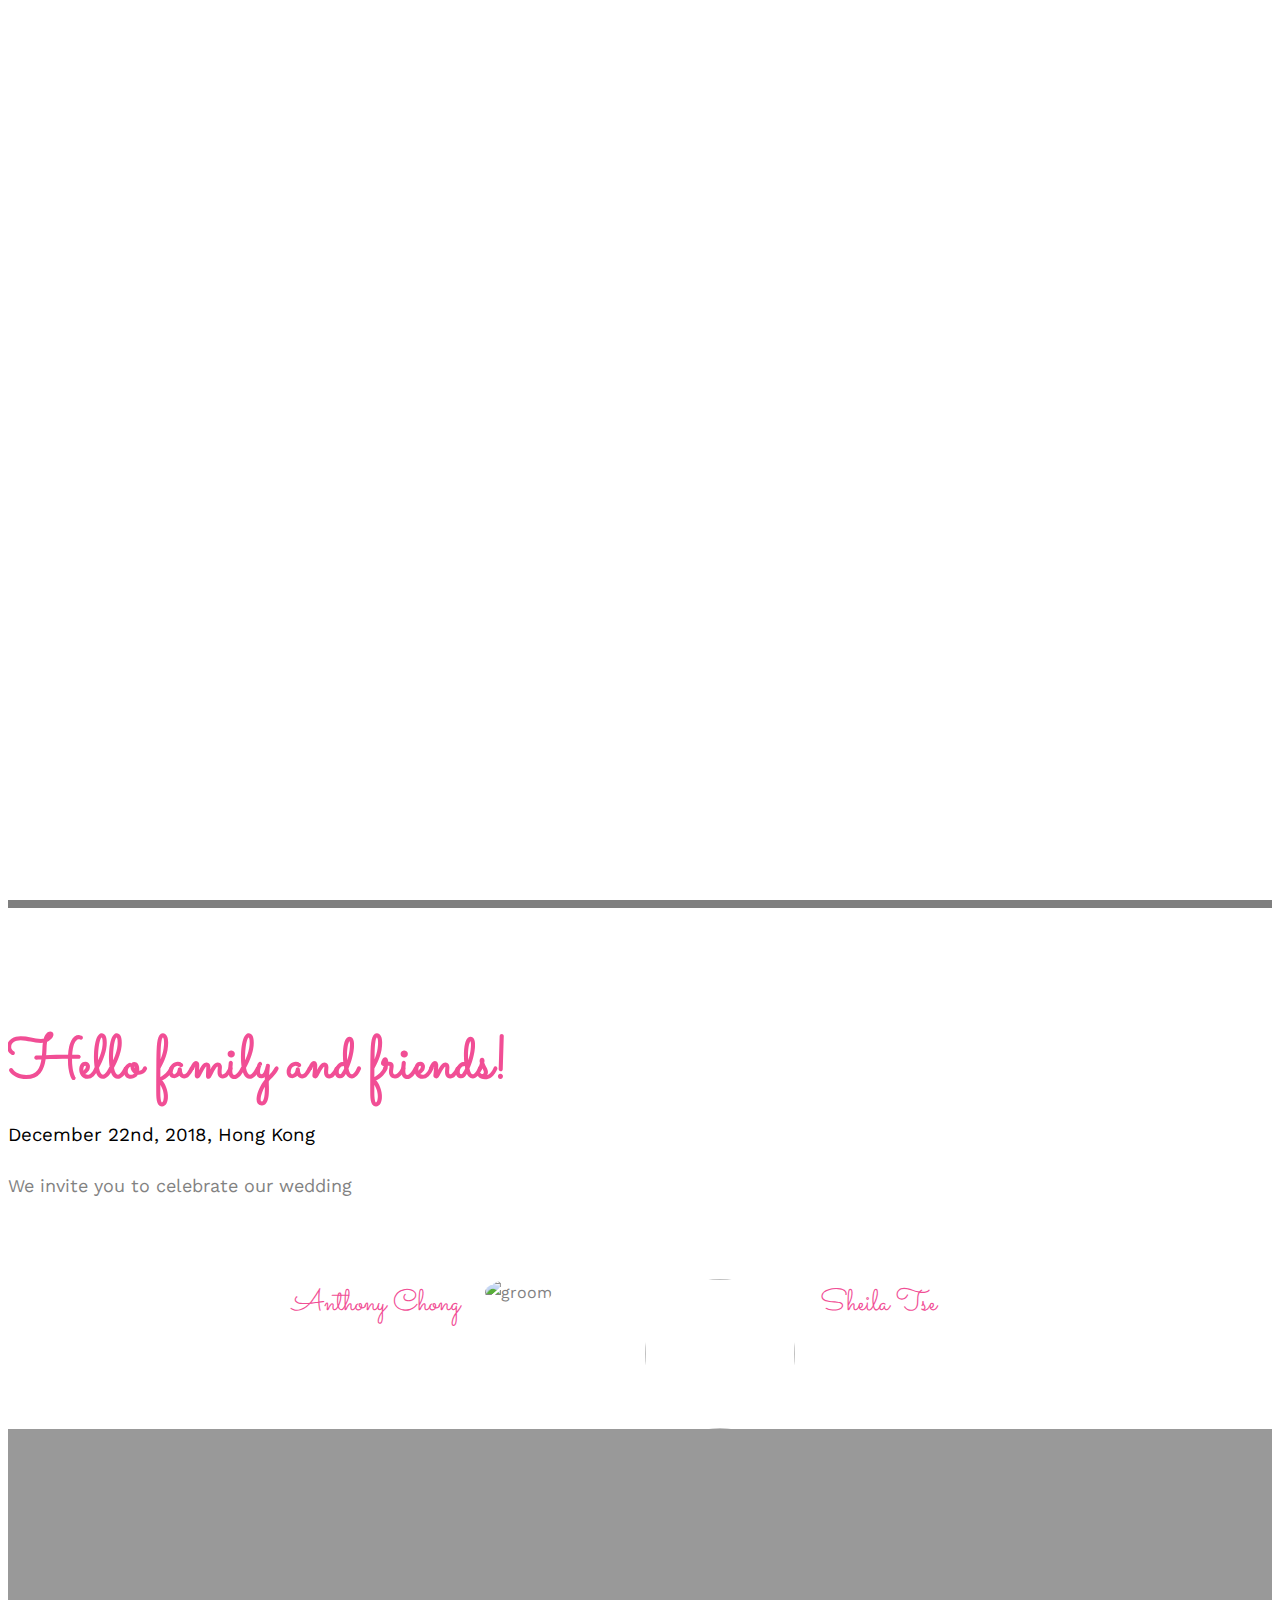
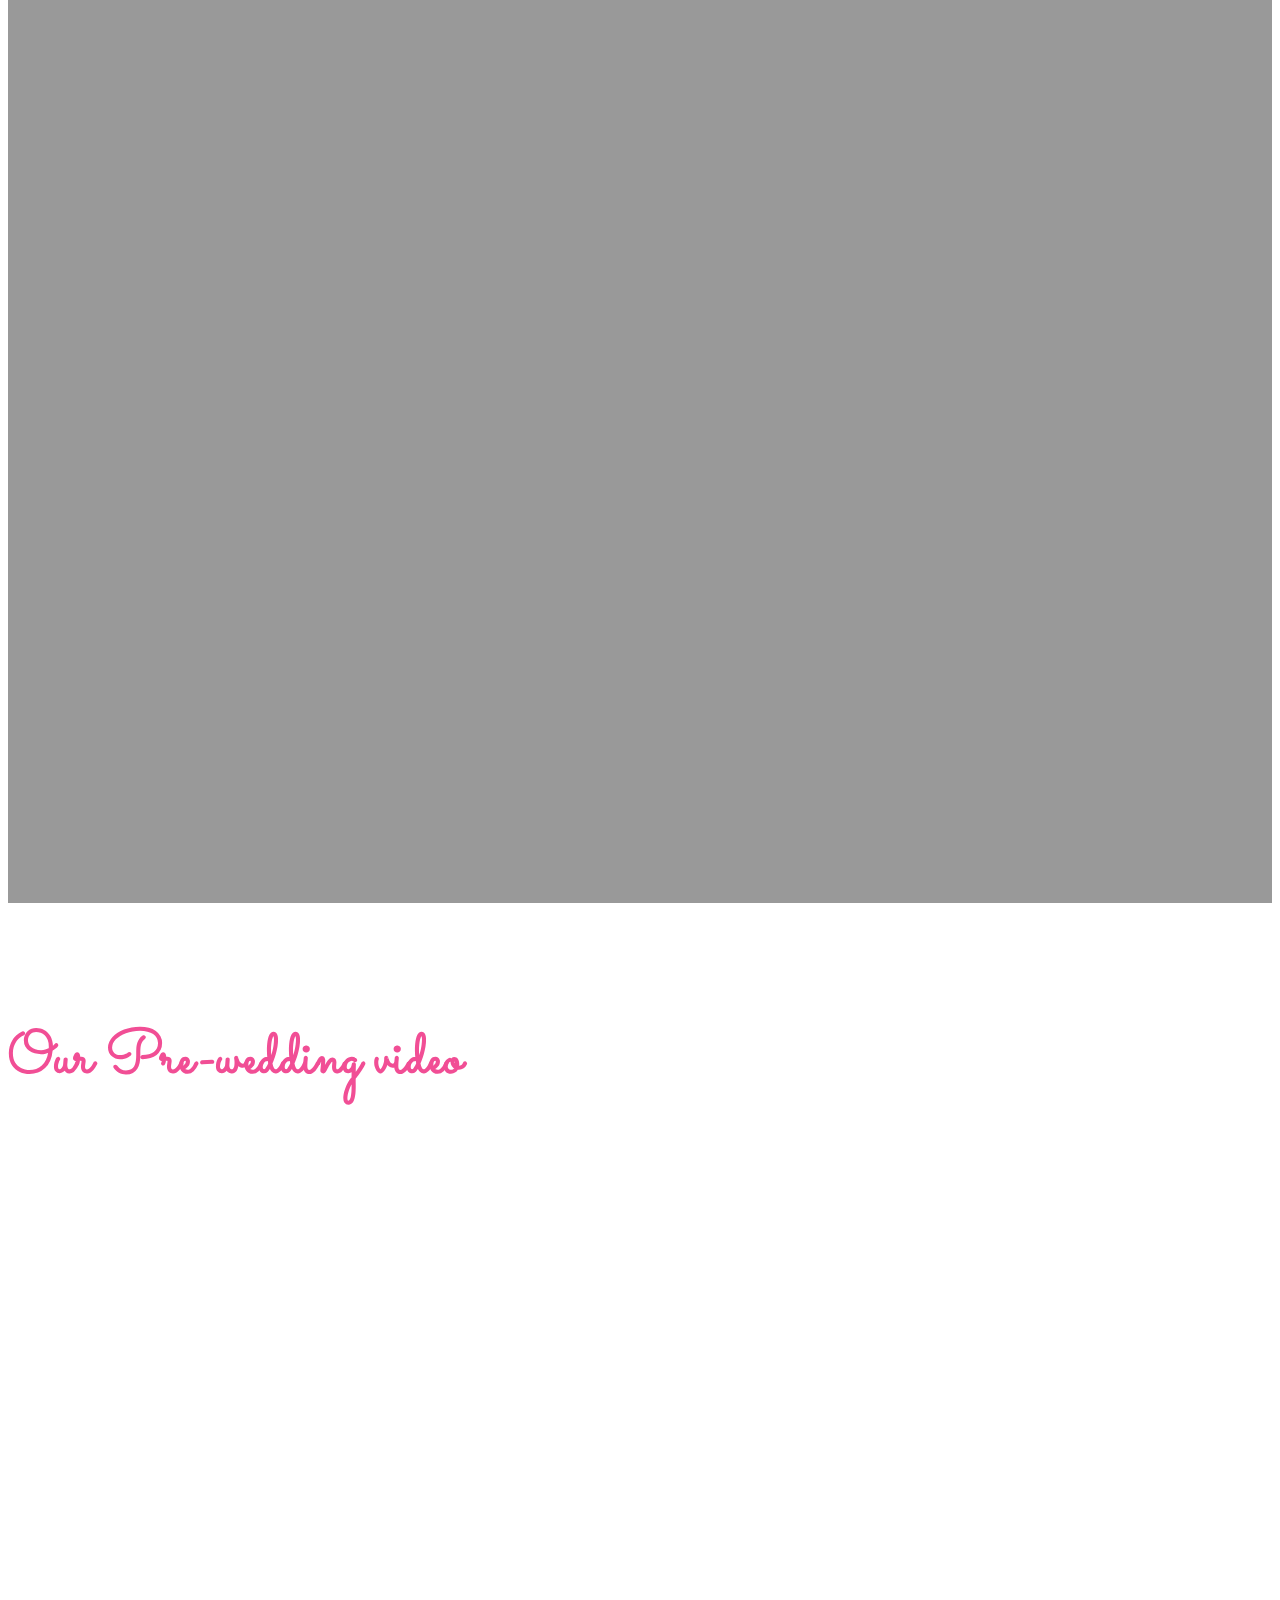
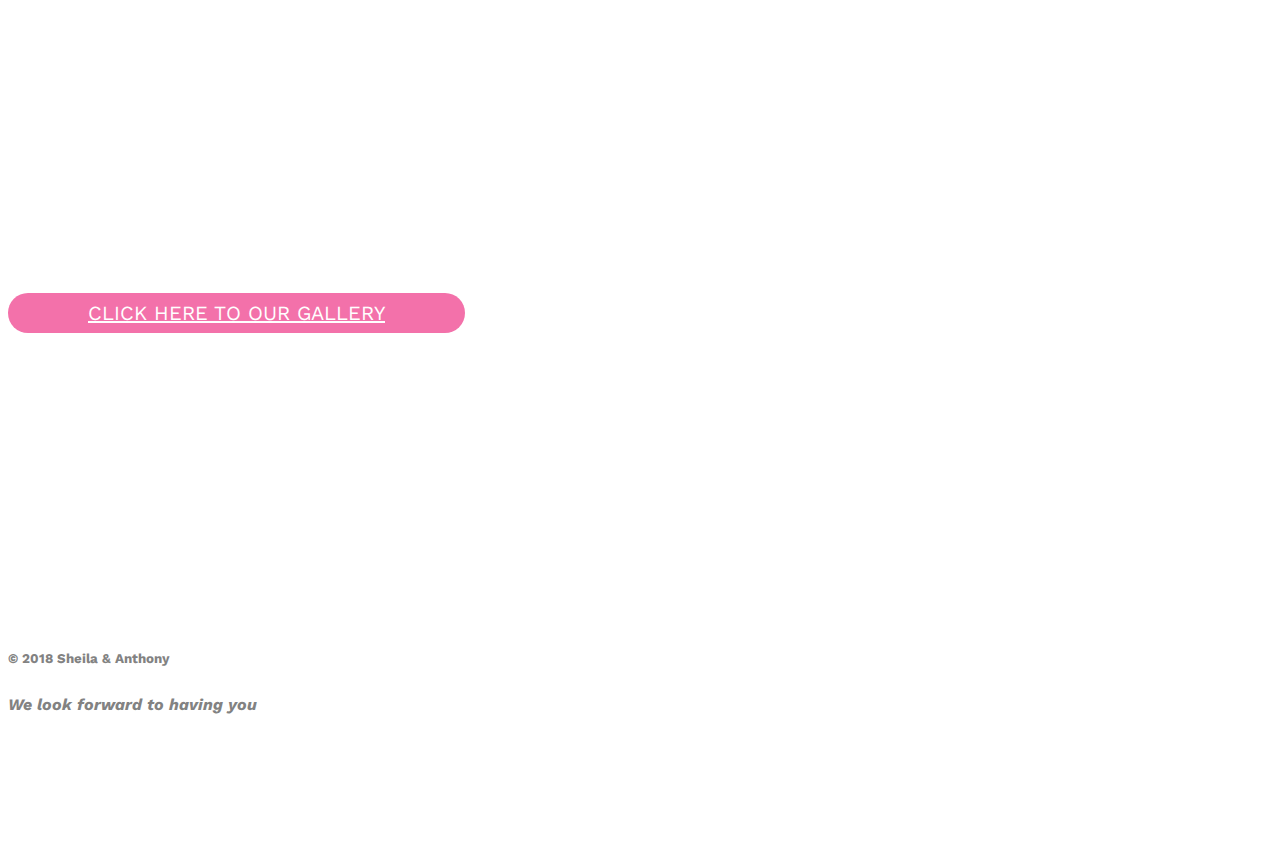
==== index.html @ 6356808b "para" ====
<!DOCTYPE html>
<!--[if lt IE 7]>      <html class="no-js lt-ie9 lt-ie8 lt-ie7"> <![endif]-->
<!--[if IE 7]>         <html class="no-js lt-ie9 lt-ie8"> <![endif]-->
<!--[if IE 8]>         <html class="no-js lt-ie9"> <![endif]-->
<!--[if gt IE 8]><!--> <html class="no-js"> <!--<![endif]-->
	<head>
	<meta charset="utf-8">
	<meta http-equiv="X-UA-Compatible" content="IE=edge">
	<title>Sheila & Anthony's wedding</title>
	<meta name="viewport" content="width=device-width, initial-scale=1">
	<meta name="description" content="Free HTML5 Template by FREEHTML5.CO" />
	<meta name="keywords" content="free html5, free template, free bootstrap, html5, css3, mobile first, responsive" />
	<meta name="author" content="FREEHTML5.CO" />

  <!-- 
	//////////////////////////////////////////////////////

	FREE HTML5 TEMPLATE 
	DESIGNED & DEVELOPED by FREEHTML5.CO
		
	Website: 		http://freehtml5.co/
	Email: 			info@freehtml5.co
	Twitter: 		http://twitter.com/fh5co
	Facebook: 		https://www.facebook.com/fh5co

	//////////////////////////////////////////////////////
	 -->

  	<!-- Facebook and Twitter integration -->
	<meta property="og:title" content=""/>
	<meta property="og:image" content=""/>
	<meta property="og:url" content=""/>
	<meta property="og:site_name" content=""/>
	<meta property="og:description" content=""/>
	<meta name="twitter:title" content="" />
	<meta name="twitter:image" content="" />
	<meta name="twitter:url" content="" />
	<meta name="twitter:card" content="" />

	<link href='https://fonts.googleapis.com/css?family=Work+Sans:400,300,600,400italic,700' rel='stylesheet' type='text/css'>
	<link href="https://fonts.googleapis.com/css?family=Sacramento" rel="stylesheet">
	
	<!-- Animate.css -->
	<link rel="stylesheet" href="css/animate.css">
	<!-- Icomoon Icon Fonts-->
	<link rel="stylesheet" href="css/icomoon.css">
	<!-- Bootstrap  -->
	<link rel="stylesheet" href="css/bootstrap.css">

	<!-- Magnific Popup -->
	<link rel="stylesheet" href="css/magnific-popup.css">

	<!-- Owl Carousel  -->
	<link rel="stylesheet" href="css/owl.carousel.min.css">
	<link rel="stylesheet" href="css/owl.theme.default.min.css">

	<!-- Theme style  -->
	<link rel="stylesheet" href="css/style.css">

	<!-- Modernizr JS -->
	<script src="js/modernizr-2.6.2.min.js"></script>
	<!-- FOR IE9 below -->
	<!--[if lt IE 9]>
	<script src="js/respond.min.js"></script>
	<![endif]-->
	<!-- Make sure you include the 'amp-iframe' extension JavaScript in the <head> -->
		
	<script>Cognito.setCss('https://mysite.com/site.css');</script>

	</head>
	<body>
		
	<div class="fh5co-loader"></div>
	
	<div id="page">
	<nav class="fh5co-nav" role="navigation">
		<div class="container">
			<div class="row">
				<div class="col-xs-2">
					<div id="fh5co-logo"><a href="/">Wedding</a></div>
				</div>
				<div class="col-xs-10 text-right menu-1">
					<ul>
						<li class="active"><a href="index.html">Home</a></li>
						<li><a href="rsvp.html">RSVP</a></li>
						<li class="has-dropdown">
							<a href="gallery.html">Gallery</a>
						</li>
						
					</ul>
				</div>
			</div>
			
		</div>
	</nav>

	<header id="fh5co-header" class="fh5co-cover" role="banner" style="background-image:url(https://drive.google.com/uc?id=1AwZiGB4PgvvICNn31PlGrhpvt51QiMy3);" data-stellar-background-ratio="0.5">

		<div class="overlay">	
		</div>
		<div class="container">
			<div class="row">

				<div class="col-md-8 col-xs-12 col-md-offset-2 text-center">
					<div class="display-t">
						<div class="display-tc animate-box" data-animate-effect="fadeIn">
							<h1>Sheila &amp; Anthony</h1>
							<h2>We Are Getting Married</h2>
							<div class="simply-countdown simply-countdown-one"></div>
							<p><a href="rsvp.html" class="btn btn-default btn-sm">RSVP</a></p>
						</div>
					</div>
				</div>
			</div>
		</div>
	</header>

	<div id="fh5co-couple">
		<div class="container">
			<div class="row">
				<div class="col-md-8 col-md-offset-2 text-center fh5co-heading animate-box">
					<h2>Hello family and friends!</h2>
					<h3>December 22nd, 2018, Hong Kong</h3>
					<p>We invite you to celebrate our wedding</p>
				</div>
			</div>
			<div class="couple-wrap animate-box">
				<div class="couple-half">
					<div class="groom">
						<img src="https://drive.google.com/uc?id=1I1Sj9HTOVxxh0XyYCQyHHfdFyOC-XDT2" alt="groom" class="img-responsive">
					</div>
					<div class="desc-groom">
						<h3>Anthony Chong</h3>
						<p></p>
					</div>
				</div>
				<p class="heart text-center"><i class="icon-heart2"></i></p>
				<div class="couple-half">
					<div class="bride">
						<img src="https://drive.google.com/uc?id=1cXXemAc03Gib4BmU6V_aocCM8uo6Qmbe" class="img-responsive">
					</div>
					<div class="desc-bride">
						<h3>Sheila Tse</h3>
						<p></p>
					</div>
				</div>
			</div>
		</div>
		</div>
	</div>

<!--event-->
	<div id="fh5co-event" class="fh5co-bg" style="background-image:url(images/img_bg_3.jpg);">
		<div class="overlay"></div>
		<div class="container">
			<div class="row">
				<div class="col-md-8 col-md-offset-2 text-center fh5co-heading animate-box">
					<span>Our Special Events</span>
					<h2>Wedding Events</h2>
				</div>
			</div>
			<div class="container">
			<div class="row">
				<div class="display-t">
					<div class="display-tc">
						<div class="col-md-offset-0 col-sm-offset-0">
							<!-- this is for Ceremony -->
							<div class="col-md-6 col-sm-6 text-center">
								<div class="event-wrap animate-box">
									<h2></h2>
									<h3>Ceremony</h3>
									<div class="event-col">
										<i class="icon-clock"></i>
										<span>10:30 AM</span>
									</div>
									<div class="event-col">
										<i class="icon-calendar"></i>
										<span>SAT 22</span>
										<span>December, 2018</span>
									</div>
									<p><i class="icon-location"></i> 2/F Foyer<br> 
										<b>Four Seasons Hotel, Hong Kong</b></p>
										<br><br>
								</div>
								</div>
							</div>
						
							<!--this is for wedding party-->
							<div class="col-md-6 col-sm-6 text-center">
								<div class="event-wrap animate-box">
									<h2></h2>
									<h3>Wedding Dinner Reception</h3>
									<div class="event-col">
										<i class="icon-clock"></i>
										<span>6:30 PM</span>
									</div>
									<div class="event-col">
										<i class="icon-calendar"></i>
										<span>SAT 22</span>
										<span>December, 2018</span>
									</div>
									<p><i class="icon-location"></i> 11/F Poolside <br><B>Grand Hyatt Hotel, Hong Kong</p>
									<span><i>As the dinner reception will be held under the stars, guests are reminded to dress warmly</i></span>
								</div>
							</div>
						
						</div>
					</div>
				</div>
			</div>
		</div>
	</div>

<!--youtube-->
<div id="fh5co-couple">
		<div class="container">
			<div class="row">
				<div class="col-md-8 col-md-offset-2 text-center fh5co-heading animate-box">
					<h2>Our Pre-wedding video</h2>
					<style>.embed-container { position: relative; padding-bottom: 56.25%; height: 0; overflow: hidden; max-width: 100%; } .embed-container iframe, .embed-container object, .embed-container embed { position: absolute; top: 0; left: 0; width: 100%; height: 100%; }</style><div class='embed-container'><iframe src='https://www.youtube.com/embed/gKrc4-gBkoM' frameborder='0' allowfullscreen></iframe></div>
				<div id="gallerybtn">
					<br><br>
				<p><a href="gallery.html" class="btn btn-default btn-sm" style="background-color: #F14E95; opacity:0.8; color:white">CLICK HERE TO OUR GALLERY</a></p>
			</div>
			</div>
		</div>
		</div>
	</div>




	<footer id="fh5co-footer" role="banner" style="background-image:url(https://drive.google.com/uc?id=1qDkqjWNn4PomM08MVDaw-mzto94ptLuJ);" data-stellar-background-ratio="0.5">
		<div class="container">
			<div class="row copyright">
				<div class="col-md-12 text-center">	
					<p>
						<small class="block">&copy; 2018 Sheila & Anthony</small> 
						<p><i>We look forward to having you</i></p>
						
					</p>
					</div>
			</div>

		</div>
	</footer>
	</div>

	<div class="gototop js-top">
		<a href="#" class="js-gotop"><i class="icon-arrow-up"></i></a>
	</div>
	
	<!-- jQuery -->
	<script src="js/jquery.min.js"></script>
	<!-- jQuery Easing -->
	<script src="js/jquery.easing.1.3.js"></script>
	<!-- Bootstrap -->
	<script src="js/bootstrap.min.js"></script>
	<!-- Waypoints -->
	<script src="js/jquery.waypoints.min.js"></script>
	<!-- Carousel -->
	<script src="js/owl.carousel.min.js"></script>
	<!-- countTo -->
	<script src="js/jquery.countTo.js"></script>

	<!-- Stellar -->
	<script src="js/jquery.stellar.min.js"></script>
	<!-- Magnific Popup -->
	<script src="js/jquery.magnific-popup.min.js"></script>
	<script src="js/magnific-popup-options.js"></script>

	<!-- // <script src="https://cdnjs.cloudflare.com/ajax/libs/prism/0.0.1/prism.min.js"></script> -->
	<script src="js/simplyCountdown.js"></script>
	<!-- Main -->
	<script src="js/main.js"></script>

	<script>
    // var d = new Date(new Date().getTime() + 200 * 120 * 120 * 2000);
    var d = new Date('2018-12-22T10:30+08:00')

    // default example
    simplyCountdown('.simply-countdown-one', {
        year: d.getFullYear(),
        month: d.getMonth() + 1,
        day: d.getDate()
    });

    //jQuery example
    $('#simply-countdown-losange').simplyCountdown({
        year: d.getFullYear(),
        month: d.getMonth() + 1,
        day: d.getDate(),
        enableUtc: false
    });
</script>

	</body>
</html>
---- css/style.css ----
@font-face {
  font-family: 'icomoon';
  src: url("../fonts/icomoon/icomoon.eot?srf3rx");
  src: url("../fonts/icomoon/icomoon.eot?srf3rx#iefix") format("embedded-opentype"), url("../fonts/icomoon/icomoon.ttf?srf3rx") format("truetype"), url("../fonts/icomoon/icomoon.woff?srf3rx") format("woff"), url("../fonts/icomoon/icomoon.svg?srf3rx#icomoon") format("svg");
  font-weight: normal;
  font-style: normal;
}
/* =======================================================
*
* 	Template Style 
*
* ======================================================= */
body {
  font-family: "Work Sans", Arial, sans-serif;
  font-weight: 400;
  font-size: 16px;
  line-height: 1.7;
  color: #828282;
  background: #fff;
}

#page {
  position: relative;
  overflow-x: hidden;
  width: 100%;
  min-height: 400px !important;
  -webkit-transition: 0.5s;
  -o-transition: 0.5s;
  transition: 0.5s;
}
.offcanvas #page {
  overflow: hidden;
  position: absolute;
}
.offcanvas #page:after {
  -webkit-transition: 2s;
  -o-transition: 2s;
  transition: 2s;
  position: absolute;
  top: 0;
  right: 0;
  bottom: 0;
  left: 0;
  z-index: 101;
  background: rgba(0, 0, 0, 0.7);
  content: "";
}

a {
  color: #F14E95;
  -webkit-transition: 0.5s;
  -o-transition: 0.5s;
  transition: 0.5s;
}
a:hover, a:active, a:focus {
  color: #F14E95;
  outline: none;
  text-decoration: none;
}

p {
  margin-bottom: 20px;
}

h1, h2, h3, h4, h5, h6, figure {
  color: #000;
  font-family: "Work Sans", Arial, sans-serif;
  font-weight: 400;
  margin: 0 0 20px 0;
}

::-webkit-selection {
  color: #fff;
  background: #F14E95;
}

::-moz-selection {
  color: #fff;
  background: #F14E95;
}

::selection {
  color: #fff;
  background: #F14E95;
}

.fh5co-nav {
  position: absolute;
  top: 0;
  margin: 0;
  padding: 0;
  width: 100%;
  padding: 40px 0;
  z-index: 1001;
}
@media screen and (max-width: 768px) {
  .fh5co-nav {
    padding: 20px 0;
  }
}
.fh5co-nav #fh5co-logo {
  font-size: 40px;
  margin: 0;
  padding: 0;
    
  font-family: "Sacramento", Arial, serif;
}
.fh5co-nav a {
  padding: 5px 10px;
  color: #fff;
}
@media screen and (max-width: 768px) {
  .fh5co-nav .menu-1, .fh5co-nav .menu-2 {
    display: none;
  }
}
.fh5co-nav ul {
  padding: 0;
  margin: 2px 0 0 0;
}
.fh5co-nav ul li {
  padding: 0;
  margin: 0;
  list-style: none;
  display: inline;
}
.fh5co-nav ul li a {
  font-size: 14px;
  padding: 30px 10px;
  ;text-transform: uppercase
  color: rgba(255, 255, 255, 0.5);
  -webkit-transition: 0.5s;
  -o-transition: 0.5s;
  transition: 0.5s;
}
.fh5co-nav ul li a:hover, .fh5co-nav ul li a:focus, .fh5co-nav ul li a:active {
  color: white;
}
.fh5co-nav ul li.has-dropdown {
  position: relative;
}
.fh5co-nav ul li.has-dropdown .dropdown {
  width: 130px;
  -webkit-box-shadow: 0px 14px 33px -9px rgba(0, 0, 0, 0.75);
  -moz-box-shadow: 0px 14px 33px -9px rgba(0, 0, 0, 0.75);
  box-shadow: 0px 14px 33px -9px rgba(0, 0, 0, 0.75);
  z-index: 1002;
  visibility: hidden;
  opacity: 0;
  position: absolute;
  top: 40px;
  left: 0;
  text-align: left;
  background: #fff;
  padding: 20px;
  -webkit-border-radius: 4px;
  -moz-border-radius: 4px;
  -ms-border-radius: 4px;
  border-radius: 4px;
  -webkit-transition: 0s;
  -o-transition: 0s;
  transition: 0s;
}
.fh5co-nav ul li.has-dropdown .dropdown:before {
  bottom: 100%;
  left: 40px;
  border: solid transparent;
  content: " ";
  height: 0;
  width: 0;
  position: absolute;
  pointer-events: none;
  border-bottom-color: #fff;
  border-width: 8px;
  margin-left: -8px;
}
.fh5co-nav ul li.has-dropdown .dropdown li {
  display: block;
  margin-bottom: 7px;
}
.fh5co-nav ul li.has-dropdown .dropdown li:last-child {
  margin-bottom: 0;
}
.fh5co-nav ul li.has-dropdown .dropdown li a {
  padding: 2px 0;
  display: block;
  color: #999999;
  line-height: 1.2;
  text-transform: none;
  font-size: 15px;
}
.fh5co-nav ul li.has-dropdown .dropdown li a:hover {
  color: #000;
}
.fh5co-nav ul li.has-dropdown:hover a, .fh5co-nav ul li.has-dropdown:focus a {
  color: #fff;
}
.fh5co-nav ul li.btn-cta a {
  color: #F14E95;
}
.fh5co-nav ul li.btn-cta a span {
  background: #fff;
  padding: 4px 20px;
  display: -moz-inline-stack;
  display: inline-block;
  zoom: 1;
  *display: inline;
  -webkit-transition: 0.3s;
  -o-transition: 0.3s;
  transition: 0.3s;
  -webkit-border-radius: 100px;
  -moz-border-radius: 100px;
  -ms-border-radius: 100px;
  border-radius: 100px;
}
.fh5co-nav ul li.btn-cta a:hover span {
  -webkit-box-shadow: 0px 14px 20px -9px rgba(0, 0, 0, 0.75);
  -moz-box-shadow: 0px 14px 20px -9px rgba(0, 0, 0, 0.75);
  box-shadow: 0px 14px 20px -9px rgba(0, 0, 0, 0.75);
}
.fh5co-nav ul li.active > a {
  color: #fff !important;
}

#fh5co-counter,
#fh5co-event,
.fh5co-bg {
  background-size: cover;
  background-position: top center;
  background-repeat: no-repeat;
  position: relative;
}

.fh5co-bg {
  background-position: center center;
  width: 100%;
  float: left;
  position: relative;
}

.fh5co-video {
  height: 450px;
  overflow: hidden;
  -webkit-border-radius: 7px;
  -moz-border-radius: 7px;
  -ms-border-radius: 7px;
  border-radius: 7px;
}
.fh5co-video a {
  z-index: 1001;
  position: absolute;
  top: 50%;
  left: 50%;
  margin-top: -45px;
  margin-left: -45px;
  width: 90px;
  height: 90px;
  display: table;
  text-align: center;
  background: #fff;
  -webkit-box-shadow: 0px 14px 30px -15px rgba(0, 0, 0, 0.75);
  -moz-box-shadow: 0px 14px 30px -15px rgba(0, 0, 0, 0.75);
  box-shadow: 0px 14px 30px -15px rgba(0, 0, 0, 0.75);
  -webkit-border-radius: 50%;
  -moz-border-radius: 50%;
  -ms-border-radius: 50%;
  border-radius: 50%;
}
.fh5co-video a i {
  text-align: center;
  display: table-cell;
  vertical-align: middle;
  font-size: 40px;
}
.fh5co-video .overlay {
  position: absolute;
  top: 0;
  left: 0;
  right: 0;
  bottom: 0;
  background: rgba(0, 0, 0, 0.5);
  -webkit-transition: 0.5s;
  -o-transition: 0.5s;
  transition: 0.5s;
}
.fh5co-video:hover .overlay {
  background: rgba(0, 0, 0, 0.7);
}
.fh5co-video:hover a {
  position: relative;
  -webkit-transform: scale(1.2);
  -moz-transform: scale(1.2);
  -ms-transform: scale(1.2);
  -o-transform: scale(1.2);
  transform: scale(1.2);
}

.fh5co-cover {
  height: 900px;
  background-size: cover;
  background-repeat: no-repeat;
  position: relative;
  width: 100%;
}
.fh5co-cover .overlay {
  z-index: 0;
  position: absolute;
  bottom: 0;
  top: 0;
  left: 0;
  right: 0;
  background: rgba(0, 0, 0, 0.5);
  overflow:hidden;
}
.fh5co-cover > .fh5co-container {
  position: relative;
  z-index: 10;
}
@media screen and (max-width: 768px) {
  .fh5co-cover {
    height: 600px;
  }
}

/*remember this is added!!!*/
/*added this*/


.Header-picture img {
  width: 100%;
  display: block;
}

.fh5co-cover .display-t,
.fh5co-cover .display-tc {
  height: 900px;
  display: table;
  width: 100%;
}
@media screen and (max-width: 768px) {
  .fh5co-cover .display-t,
  .fh5co-cover .display-tc {
    height: 600px;
  }
}
.fh5co-cover.fh5co-cover-sm {
  height: 600px;
}
@media screen and (max-width: 768px) {
  .fh5co-cover.fh5co-cover-sm {
    height: 400px;
  }
}
.fh5co-cover.fh5co-cover-sm .display-t,
.fh5co-cover.fh5co-cover-sm .display-tc {
  height: 600px;
  display: table;
  width: 100%;
}
@media screen and (max-width: 768px) {
  .fh5co-cover.fh5co-cover-sm .display-t,
  .fh5co-cover.fh5co-cover-sm .display-tc {
    height: 400px;
  }
}

#fh5co-counter,
#fh5co-event {
  height: 850px;
  float: left;
}
#fh5co-counter .display-t,
#fh5co-counter .display-tc,
#fh5co-event .display-t,
#fh5co-event .display-tc {
  height: 700px;
  display: table;
  width: 100%;
}
#fh5co-counter .fh5co-heading h2,
#fh5co-event .fh5co-heading h2 {
  color: #fff;
}
#fh5co-counter .fh5co-heading span,
#fh5co-event .fh5co-heading span {
  color: rgba(255, 255, 255, 0.5);
  text-transform: uppercase;
  font-size: 13px;
  letter-spacing: 2px;
  font-weight: 600;
}
#fh5co-counter .overlay,
#fh5co-event .overlay {
  position: absolute;
  top: 0;
  left: 0;
  right: 0;
  bottom: 0;
  background: rgba(0, 0, 0, 0.4);

}
@media screen and (max-width: 768px) {
  #fh5co-counter,
  #fh5co-event {
    height: inherit;
    padding: 7em 0;
  }
  #fh5co-counter .display-t,
  #fh5co-counter .display-tc,
  #fh5co-event .display-t,
  #fh5co-event .display-tc {
    height: inherit;
  }
}
#fh5co-counter .event-wrap,
#fh5co-event .event-wrap {
  border: 2px solid rgba(255, 255, 255, 0.5);
  background: rgba(255, 255, 255, 0.1);
  padding: 30px;
  width: 100%;
  float: left;
  -webkit-border-radius: 4px;
  -moz-border-radius: 4px;
  -ms-border-radius: 4px;
  border-radius: 4px;
}
@media screen and (max-width: 768px) {
  #fh5co-counter .event-wrap,
  #fh5co-event .event-wrap {
    margin-bottom: 10px;
  }
}
#fh5co-counter .event-wrap h3,
#fh5co-event .event-wrap h3 {
  font-size: 20px;
  color: #fff;
  border-bottom: 1px solid rgba(255, 255, 255, 0.5);
  display: block;
  padding-bottom: 20px;
  text-transform: uppercase;
  letter-spacing: 2px;
}
#fh5co-counter .event-wrap p, #fh5co-counter .event-wrap span,
#fh5co-event .event-wrap p,
#fh5co-event .event-wrap span {
  display: block;
  color: rgba(255, 255, 255, 0.8);
}
#fh5co-counter .event-wrap i,
#fh5co-event .event-wrap i {
  color: white;
  font-size: 20px;
}
#fh5co-counter .event-wrap .event-col,
#fh5co-event .event-wrap .event-col {
  width: 50%;
  float: left;
  margin-bottom: 30px;
}

#fh5co-counter {
  height: 600px;
}
@media screen and (max-width: 768px) {
  #fh5co-counter {
    height: auto;
  }
}

.timeline {
  list-style: none;
  padding: 20px 0 20px;
  position: relative;
}
.timeline:before {
  top: 0;
  bottom: 0;
  position: absolute;
  content: " ";
  width: 1px;
  background-color: #d4d4d4;
  left: 50%;
  margin-left: 0px;
}
@media screen and (max-width: 480px) {
  .timeline:before {
    margin-left: -64px;
  }
}
.timeline > li {
  margin-bottom: 20px;
  position: relative;
}
.timeline > li:before, .timeline > li:after {
  content: " ";
  display: table;
}
.timeline > li:after {
  clear: both;
}
.timeline > li > .timeline-panel {
  width: 40%;
  float: left;
  border: 1px solid #d4d4d4;
  padding: 30px;
  position: relative;
  -webkit-border-radius: 4px;
  -moz-border-radius: 4px;
  -ms-border-radius: 4px;
  border-radius: 4px;
}
.timeline > li > .timeline-panel:before {
  position: absolute;
  top: 80px;
  right: -15px;
  display: inline-block;
  border-top: 15px solid transparent;
  border-left: 15px solid #ccc;
  border-right: 0 solid #ccc;
  border-bottom: 15px solid transparent;
  content: " ";
}
.timeline > li > .timeline-panel:after {
  position: absolute;
  top: 81px;
  right: -14px;
  display: inline-block;
  border-top: 14px solid transparent;
  border-left: 14px solid #fff;
  border-right: 0 solid #fff;
  border-bottom: 14px solid transparent;
  content: " ";
}
@media screen and (max-width: 480px) {
  .timeline > li > .timeline-panel {
    width: 75% !important;
  }
  .timeline > li > .timeline-panel:before {
    top: 30px;
  }
  .timeline > li > .timeline-panel:after {
    top: 31px;
  }
}
.timeline > li > .timeline-badge {
  background-size: cover;
  background-position: top center;
  background-repeat: no-repeat;
  position: relative;
  color: #fff;
  width: 160px;
  height: 160px;
  line-height: 50px;
  font-size: 1.4em;
  text-align: center;
  position: absolute;
  top: 16px;
  left: 50%;
  margin-left: -80px;
  background-color: #999999;
  z-index: 100;
  -webkit-border-radius: 50%;
  -moz-border-radius: 50%;
  -ms-border-radius: 50%;
  border-radius: 50%;
}
@media screen and (max-width: 480px) {
  .timeline > li > .timeline-badge {
    width: 60px;
    height: 60px;
    margin-left: -20px !important;
  }
}
.timeline > li.timeline-inverted > .timeline-panel {
  float: right;
}
.timeline > li.timeline-inverted > .timeline-panel:before {
  border-left-width: 0;
  border-right-width: 15px;
  left: -15px;
  right: auto;
}
.timeline > li.timeline-inverted > .timeline-panel:after {
  border-left-width: 0;
  border-right-width: 14px;
  left: -14px;
  right: auto;
}

.timeline-title {
  margin-top: 0;
}

.date {
  display: block;
  margin-bottom: 20px;
  font-size: 13px;
  text-transform: uppercase;
  letter-spacing: 2px;
}

.timeline-body > p,
.timeline-body > ul {
  margin-bottom: 0;
}

.timeline-body > p + p {
  margin-top: 5px;
}

@media (max-width: 992px) {
  ul.timeline:before {
    left: 90px;
  }

  ul.timeline > li > .timeline-panel {
    width: calc(100% - 200px);
    width: -moz-calc(100% - 200px);
    width: -webkit-calc(100% - 200px);
  }

  ul.timeline > li > .timeline-badge {
    left: 15px;
    margin-left: 0;
    top: 16px;
  }

  ul.timeline > li > .timeline-panel {
    float: right;
  }

  ul.timeline > li > .timeline-panel:before {
    border-left-width: 0;
    border-right-width: 15px;
    left: -15px;
    right: auto;
  }

  ul.timeline > li > .timeline-panel:after {
    border-left-width: 0;
    border-right-width: 14px;
    left: -14px;
    right: auto;
  }
}
#fh5co-gallery-list {
  flex-wrap: wrap;
  -webkit-flex-wrap: wrap;
  -moz-flex-wrap: wrap;
  display: -webkit-box;
  display: -moz-box;
  display: -ms-flexbox;
  display: -webkit-flex;
  display: flex;
  position: relative;
  float: left;
  padding: 0;
  margin: 0;
  width: 100%;
}
#fh5co-gallery-list li {
  display: block;
  padding: 0;
  margin: 0 0 10px 1%;
  list-style: none;
  min-height: 400px;
  background-position: center center;
  background-size: cover;
  background-repeat: no-repeat;
  float: left;
  clear: left;
  position: relative;
  -webkit-border-radius: 7px;
  -moz-border-radius: 7px;
  -ms-border-radius: 7px;
  border-radius: 7px;
}
@media screen and (max-width: 480px) {
  #fh5co-gallery-list li {
    margin-left: 0;
  }
}
#fh5co-gallery-list li a {
  min-height: 400px;
  padding: 2em;
  position: relative;
  width: 100%;
  display: block;
}
#fh5co-gallery-list li a:before {
  position: absolute;
  top: 0;
  left: 0;
  right: 0;
  bottom: 0;
  content: "";
  z-index: 80;
  -webkit-transition: 0.5s;
  -o-transition: 0.5s;
  transition: 0.5s;
  -webkit-border-radius: 7px;
  -moz-border-radius: 7px;
  -ms-border-radius: 7px;
  border-radius: 7px;
  background: rgba(0, 0, 0, 0.2);
}
#fh5co-gallery-list li a:hover:before {
  background: rgba(0, 0, 0, 0.5);
}
#fh5co-gallery-list li a .case-studies-summary {
  width: auto;
  bottom: 2em;
  left: 2em;
  right: 2em;
  position: absolute;
  z-index: 100;
}
@media screen and (max-width: 768px) {
  #fh5co-gallery-list li a .case-studies-summary {
    bottom: 1em;
    left: 1em;
    right: 1em;
  }
}
#fh5co-gallery-list li a .case-studies-summary span {
  text-transform: uppercase;
  letter-spacing: 2px;
  font-size: 13px;
  color: rgba(255, 255, 255, 0.7);
}
#fh5co-gallery-list li a .case-studies-summary h2 {
  color: #fff;
  margin-bottom: 0;
}
@media screen and (max-width: 768px) {
  #fh5co-gallery-list li a .case-studies-summary h2 {
    font-size: 20px;
  }
}
#fh5co-gallery-list li.one-third {
  width: 32.3%;
}
@media screen and (max-width: 768px) {
  #fh5co-gallery-list li.one-third {
    width: 49%;
  }
}
@media screen and (max-width: 480px) {
  #fh5co-gallery-list li.one-third {
    width: 100%;
  }
}

#map {
  width: 100%;
  height: 500px;
  position: relative;
}
@media screen and (max-width: 768px) {
  #map {
    height: 200px;
  }
}

.fh5co-social-icons {
  margin: 0;
  padding: 0;
}
.fh5co-social-icons li {
  margin: 0;
  padding: 0;
  list-style: none;
  display: -moz-inline-stack;
  display: inline-block;
  zoom: 1;
  *display: inline;
}
.fh5co-social-icons li a {
  display: -moz-inline-stack;
  display: inline-block;
  zoom: 1;
  *display: inline;
  color: #F14E95;
  padding-left: 10px;
  padding-right: 10px;
}
.fh5co-social-icons li a i {
  font-size: 20px;
}

.fh5co-contact-info ul {
  padding: 0;
  margin: 0;
}
.fh5co-contact-info ul li {
  padding: 0 0 0 50px;
  margin: 0 0 30px 0;
  list-style: none;
  position: relative;
}
.fh5co-contact-info ul li:before {
  color: #F14E95;
  position: absolute;
  left: 0;
  top: .05em;
  font-family: 'icomoon';
  speak: none;
  font-style: normal;
  font-weight: normal;
  font-variant: normal;
  text-transform: none;
  line-height: 1;
  /* Better Font Rendering =========== */
  -webkit-font-smoothing: antialiased;
  -moz-osx-font-smoothing: grayscale;
}
.fh5co-contact-info ul li.address:before {
  font-size: 30px;
  content: "\e9d1";
}
.fh5co-contact-info ul li.phone:before {
  font-size: 23px;
  content: "\e9f4";
}
.fh5co-contact-info ul li.email:before {
  font-size: 23px;
  content: "\e9da";
}
.fh5co-contact-info ul li.url:before {
  font-size: 23px;
  content: "\e9af";
}

form label {
  font-weight: normal !important;
}

#fh5co-header .display-tc,
#fh5co-counter .display-tc,
.fh5co-cover .display-tc {
  display: table-cell !important;
  vertical-align: middle;
}
#fh5co-header .display-tc h1, #fh5co-header .display-tc h2,
#fh5co-counter .display-tc h1,
#fh5co-counter .display-tc h2,
.fh5co-cover .display-tc h1,
.fh5co-cover .display-tc h2 {
  margin: 0;
  padding: 0;
  color: white;
}
#fh5co-header .display-tc h1,
#fh5co-counter .display-tc h1,
.fh5co-cover .display-tc h1 {
  margin-bottom: 0px;
  font-size: 100px;
  line-height: 1.5;
  font-family: "Sacramento", Arial, serif;
}
@media screen and (max-width: 768px) {
  #fh5co-header .display-tc h1,
  #fh5co-counter .display-tc h1,
  .fh5co-cover .display-tc h1 {
    font-size: 40px;
  }
}
@media screen and (max-width: 480px) {
  #fh5co-header .display-tc h1,
  #fh5co-counter .display-tc h1,
  .fh5co-cover .display-tc h1 {
    font-size: 30px;
  }
}
#fh5co-header .display-tc h2,
#fh5co-counter .display-tc h2,
.fh5co-cover .display-tc h2 {
  font-size: 20px;
  line-height: 1.5;
  margin-bottom: 30px;
}
@media screen and (max-width: 480px) {
  #fh5co-header .display-tc h2,
  #fh5co-counter .display-tc h2,
  .fh5co-cover .display-tc h2 {
    font-size: 16px;
  }
}
#fh5co-header .display-tc .btn,
#fh5co-counter .display-tc .btn,
.fh5co-cover .display-tc .btn {
  padding: 15px 20px;
  background: #fff !important;
  color: #F14E95;
  border: none !important;
  font-size: 14px;
  text-transform: uppercase;
}
#fh5co-header .display-tc .btn:hover,
#fh5co-counter .display-tc .btn:hover,
.fh5co-cover .display-tc .btn:hover {
  background: #fff !important;
  -webkit-box-shadow: 0px 14px 30px -15px rgba(0, 0, 0, 0.75) !important;
  -moz-box-shadow: 0px 14px 30px -15px rgba(0, 0, 0, 0.75) !important;
  box-shadow: 0px 14px 30px -15px rgba(0, 0, 0, 0.75) !important;
}

#fh5co-counter {
  text-align: center;
}
#fh5co-counter .counter {
  font-size: 50px;
  margin-bottom: 10px;
  color: #fff;
  font-weight: 100;
  display: block;
}
#fh5co-counter .counter-label {
  margin-bottom: 0;
  text-transform: uppercase;
  color: rgba(255, 255, 255, 0.5);
  letter-spacing: .1em;
}
@media screen and (max-width: 768px) {
  #fh5co-counter .feature-center {
    margin-bottom: 50px;
  }
}
#fh5co-counter .icon {
  width: 70px;
  height: 70px;
  text-align: center;
  -webkit-box-shadow: 0px 14px 30px -15px rgba(0, 0, 0, 0.75);
  -moz-box-shadow: 0px 14px 30px -15px rgba(0, 0, 0, 0.75);
  box-shadow: 0px 14px 30px -15px rgba(0, 0, 0, 0.75);
  margin-bottom: 30px;
}
#fh5co-counter .icon i {
  height: 70px;
}
#fh5co-counter .icon i:before {
  display: block;
  text-align: center;
  margin-left: 3px;
}

.simply-countdown {
  /* The countdown */
  margin-bottom: 2em;
}

.simply-countdown > .simply-section {
  /* coutndown blocks */
  display: inline-block;
  width: 100px;
  height: 100px;
  background: rgba(241, 78, 149, 0.8);
  margin: 0 4px;
  -webkit-border-radius: 50%;
  -moz-border-radius: 50%;
  -ms-border-radius: 50%;
  border-radius: 50%;
  position: relative;
  animation: pulse 1s ease infinite;
}

@keyframes pulse {
  0% {
    transform: scale(1);
  }
  50% {
    transform: scale(1.05);
  }
  100% {
    transform: scale(1);
  }
}
.simply-countdown > .simply-section > div {
  /* countdown block inner div */
  display: table-cell;
  vertical-align: middle;
  height: 100px;
  width: 100px;
}

.simply-countdown > .simply-section .simply-amount,
.simply-countdown > .simply-section .simply-word {
  display: block;
  color: white;
  /* amounts and words */
}

.simply-countdown > .simply-section .simply-amount {
  font-size: 30px;
  /* amounts */
}

.simply-countdown > .simply-section .simply-word {
  color: rgba(255, 255, 255, 0.7);
  text-transform: uppercase;
  font-size: 12px;
  /* words */
}

#fh5co-testimonial,
#fh5co-services,
#fh5co-started,
#fh5co-footer,
#fh5co-event,
#fh5co-couple-story,
#fh5co-couple,
#fh5co-gallery,
.fh5co-section {
  padding: 7em 0;
  clear: both;
}
@media screen and (max-width: 768px) {
  #fh5co-testimonial,
  #fh5co-services,
  #fh5co-started,
  #fh5co-footer,
  #fh5co-event,
  #fh5co-couple-story,
  #fh5co-couple,
  #fh5co-gallery,
  .fh5co-section {
    padding: 3em 0;
  }
}

.fh5co-section-gray {
  background: rgba(0, 0, 0, 0.04);
}

.couple-wrap {
  width: 90%;
  margin: 0 auto;
  position: relative;
}
@media screen and (max-width: 768px) {
  .couple-wrap {
    width: 100%;
  }
}

.heart {
  position: absolute;
  top: 4em;
  left: 0;
  right: 0;
  z-index: 99;
  animation: pulse 1s ease infinite;
}
.heart i {
  font-size: 20px;
  background: #fff;
  padding: 20px;
  color: #F14E95;
  -webkit-border-radius: 50%;
  -moz-border-radius: 50%;
  -ms-border-radius: 50%;
  border-radius: 50%;
}
@media screen and (max-width: 768px) {
  .heart {
    display: none;
  }
}

.couple-half {
  width: 50%;
  float: left;
}
@media screen and (max-width: 768px) {
  .couple-half {
    width: 100%;
  }
}
.couple-half h3 {
  font-family: "Sacramento", Arial, serif;
  color: #F14E95;
  font-size: 30px;
}
.couple-half .groom, .couple-half .bride {
  float: left;
  -webkit-border-radius: 50%;
  -moz-border-radius: 50%;
  -ms-border-radius: 50%;
  border-radius: 50%;
  width: 150px;
  height: 150px;
}
.couple-half .groom img, .couple-half .bride img {
  width: 150px;
  height: 150px;
  -webkit-border-radius: 50%;
  -moz-border-radius: 50%;
  -ms-border-radius: 50%;
  border-radius: 50%;
}
@media screen and (max-width: 480px) {
  .couple-half .groom, .couple-half .bride {
    width: 100%;
    height: 140px;
  }
  .couple-half .groom img, .couple-half .bride img {
    width: 120px;
    height: 120px;
    margin: 0 auto;
  }
}
.couple-half .groom {
  float: right;
  margin-right: 5px;
}
.couple-half .bride {
  float: left;
  margin-left: 5px;
}
.couple-half .desc-groom {
  padding-right: 180px;
  text-align: right;
}
.couple-half .desc-bride {
  padding-left: 180px;
  text-align: left;
}
@media screen and (max-width: 480px) {
  .couple-half .groom, .couple-half .bride {
    margin-left: 0;
    margin-right: 0;
  }
  .couple-half .desc-groom {
    padding-right: 0;
    text-align: center;
  }
  .couple-half .desc-bride {
    padding-left: 0;
    text-align: center;
  }
}

.feature-center {
  text-align: center;
  padding-left: 20px;
  padding-right: 20px;
  float: left;
  width: 100%;
  margin-bottom: 40px;
}
@media screen and (max-width: 768px) {
  .feature-center {
    margin-bottom: 50px;
  }
}
.feature-center .icon {
  width: 90px;
  height: 90px;
  background: #efefef;
  display: table;
  text-align: center;
  margin: 0 auto 30px auto;
  -webkit-border-radius: 50%;
  -moz-border-radius: 50%;
  -ms-border-radius: 50%;
  border-radius: 50%;
}
.feature-center .icon i {
  display: table-cell;
  vertical-align: middle;
  height: 90px;
  font-size: 40px;
  line-height: 40px;
  color: #F14E95;
}
.feature-center p, .feature-center h3 {
  margin-bottom: 30px;
}
.feature-center h3 {
  text-transform: uppercase;
  font-size: 18px;
  color: #5d5d5d;
}

.fh5co-heading {
  margin-bottom: 5em;
}
.fh5co-heading.fh5co-heading-sm {
  margin-bottom: 2em;
}
.fh5co-heading h2 {
  font-size: 60px;
  margin-bottom: 10px;
  line-height: 1.5;
  font-weight: bold;
  color: #F14E95;
  font-family: "Sacramento", Arial, serif;
}
@media screen and (max-width: 768px) {
  .fh5co-heading h2 {
    font-size: 40px;
  }
}
.fh5co-heading p {
  font-size: 18px;
  line-height: 1.5;
  color: #828282;
}


.fh5co-heading span {
  text-transform: uppercase;
  font-size: 13px;
  letter-spacing: 2px;
  font-weight: 600;
  color: rgba(0, 0, 0, 0.4);
}

#fh5co-testimonial .wrap-testimony {
  position: relative;
}
#fh5co-testimonial .wrap-testimony .testimony-slide {
  text-align: center;
}
#fh5co-testimonial .wrap-testimony .testimony-slide span {
  font-size: 12px;
  text-transform: uppercase;
  letter-spacing: 2px;
  font-weight: 700;
  display: block;
}
#fh5co-testimonial .wrap-testimony .testimony-slide span a.twitter {
  color: #F14E95;
  font-weight: 300;
}
#fh5co-testimonial .wrap-testimony .testimony-slide figure {
  margin-bottom: 10px;
  display: -moz-inline-stack;
  display: inline-block;
  zoom: 1;
  *display: inline;
  width: 100px;
  height: 100px;
}
#fh5co-testimonial .wrap-testimony .testimony-slide figure img {
  width: 100px;
  height: 100px;
  -webkit-border-radius: 50%;
  -moz-border-radius: 50%;
  -ms-border-radius: 50%;
  border-radius: 50%;
}
#fh5co-testimonial .wrap-testimony .testimony-slide blockquote {
  border: none;
  margin: 30px auto;
  width: 50%;
  position: relative;
  -webkit-border-radius: 4px;
  -moz-border-radius: 4px;
  -ms-border-radius: 4px;
  border-radius: 4px;
}
@media screen and (max-width: 992px) {
  #fh5co-testimonial .wrap-testimony .testimony-slide blockquote {
    width: 100%;
  }
}
#fh5co-testimonial .wrap-testimony .testimony-slide blockquote p {
  font-style: italic;
  color: #8f989f;
  font-size: 20px;
  line-height: 1.6em;
}
#fh5co-testimonial .wrap-testimony .testimony-slide.active {
  display: block;
}
#fh5co-testimonial .wrap-testimony .arrow-thumb {
  position: absolute;
  top: 40%;
  display: block;
  width: 100%;
}
#fh5co-testimonial .wrap-testimony .arrow-thumb a {
  font-size: 32px;
  color: #dadada;
}
#fh5co-testimonial .wrap-testimony .arrow-thumb a:hover, #fh5co-testimonial .wrap-testimony .arrow-thumb a:focus, #fh5co-testimonial .wrap-testimony .arrow-thumb a:active {
  text-decoration: none;
}

.feature-left {
  float: left;
  width: 100%;
  margin-bottom: 30px;
  position: relative;
}
.feature-left:last-child {
  margin-bottom: 0;
}
.feature-left .icon {
  float: left;
  margin-right: 5%;
  width: 54px;
  height: 54px;
  background: #fff;
  display: table;
  text-align: center;
  -webkit-box-shadow: 0px 14px 30px -15px rgba(0, 0, 0, 0.75);
  -moz-box-shadow: 0px 14px 30px -15px rgba(0, 0, 0, 0.75);
  box-shadow: 0px 14px 30px -15px rgba(0, 0, 0, 0.75);
  -webkit-border-radius: 50%;
  -moz-border-radius: 50%;
  -ms-border-radius: 50%;
  border-radius: 50%;
}
@media screen and (max-width: 768px) {
  .feature-left .icon {
    margin-right: 5%;
  }
}
.feature-left .icon i {
  display: table-cell;
  vertical-align: middle;
  font-size: 30px;
  color: #F14E95;
}
.feature-left .feature-copy {
  float: left;
  width: 80%;
}
@media screen and (max-width: 768px) {
  .feature-left .feature-copy {
    width: 70%;
    float: left;
  }
}
.feature-left .feature-copy h3 {
  text-transform: uppercase;
  font-size: 18px;
  color: #5d5d5d;
  margin-bottom: 10px;
}

#fh5co-started {
  position: relative;
}
#fh5co-started .overlay {
  position: absolute;
  top: 0;
  left: 0;
  right: 0;
  bottom: 0;
  background: rgba(0, 0, 0, 0.4);
}
#fh5co-started .fh5co-heading h2 {
  color: #fff;
}
#fh5co-started .fh5co-heading p {
  color: rgba(255, 255, 255, 0.5);
}
#fh5co-started .form-control {
  background: rgba(255, 255, 255, 0.2);
  border: none !important;
  color: #fff;
  font-size: 16px !important;
  width: 100%;
  -webkit-transition: 0.5s;
  -o-transition: 0.5s;
  transition: 0.5s;
}
#fh5co-started .form-control::-webkit-input-placeholder {
  color: #fff;
}
#fh5co-started .form-control:-moz-placeholder {
  /* Firefox 18- */
  color: #fff;
}
#fh5co-started .form-control::-moz-placeholder {
  /* Firefox 19+ */
  color: #fff;
}
#fh5co-started .form-control:-ms-input-placeholder {
  color: #fff;
}
#fh5co-started .form-control:focus {
  background: rgba(255, 255, 255, 0.3);
}
#fh5co-started .btn {
  height: 54px;
  border: none !important;
  background: #F14E95;
  color: #fff;
  font-size: 16px;
  text-transform: uppercase;
  font-weight: 400;
  padding-left: 50px;
  padding-right: 50px;
}
#fh5co-started .form-inline .form-group {
  width: 100% !important;
  margin-bottom: 10px;
}
#fh5co-started .form-inline .form-group .form-control {
  width: 100%;
}
#fh5co-started .fh5co-heading {
  margin-bottom: 30px;
}
#fh5co-started .fh5co-heading h2 {
  margin-bottom: 0;
}

@media screen and (max-width: 768px) {
  #fh5co-footer .copyright .pull-left,
  #fh5co-footer .copyright .pull-right {
    float: none !important;
    text-align: center;
  }
}
#fh5co-footer .copyright .block {
  display: block;
  background-image: url(https://drive.google.com/open?id=1qDkqjWNn4PomM08MVDaw-mzto94ptLuJ);
}

.owl-carousel .owl-controls .owl-dot span {
  background: #e6e6e6;
}
.owl-carousel .owl-controls .owl-dot span:hover, .owl-carousel .owl-controls .owl-dot span:focus {
  background: #cccccc;
}
.owl-carousel .owl-controls .owl-dot:hover span, .owl-carousel .owl-controls .owl-dot:focus span {
  background: #cccccc;
}
.owl-carousel .owl-controls .owl-dot.active span {
  background: transparent;
  border: 2px solid #F14E95;
}

#fh5co-offcanvas {
  position: absolute;
  z-index: 1901;
  width: 270px;
  background: black;
  top: 0;
  right: 0;
  top: 0;
  bottom: 0;
  padding: 45px 40px 40px 40px;
  overflow-y: auto;
  -moz-transform: translateX(270px);
  -webkit-transform: translateX(270px);
  -ms-transform: translateX(270px);
  -o-transform: translateX(270px);
  transform: translateX(270px);
  -webkit-transition: 0.5s;
  -o-transition: 0.5s;
  transition: 0.5s;
}
.offcanvas #fh5co-offcanvas {
  -moz-transform: translateX(0px);
  -webkit-transform: translateX(0px);
  -ms-transform: translateX(0px);
  -o-transform: translateX(0px);
  transform: translateX(0px);
}
#fh5co-offcanvas a {
  color: rgba(255, 255, 255, 0.5);
}
#fh5co-offcanvas a:hover {
  color: rgba(255, 255, 255, 0.8);
}
#fh5co-offcanvas ul {
  padding: 0;
  margin: 0;
}
#fh5co-offcanvas ul li {
  padding: 0;
  margin: 0;
  list-style: none;
}
#fh5co-offcanvas ul li > ul {
  padding-left: 20px;
  display: none;
}
#fh5co-offcanvas ul li.offcanvas-has-dropdown > a {
  display: block;
  position: relative;
}
#fh5co-offcanvas ul li.offcanvas-has-dropdown > a:after {
  position: absolute;
  right: 0px;
  font-family: 'icomoon';
  speak: none;
  font-style: normal;
  font-weight: normal;
  font-variant: normal;
  text-transform: none;
  line-height: 1;
  /* Better Font Rendering =========== */
  -webkit-font-smoothing: antialiased;
  -moz-osx-font-smoothing: grayscale;
  content: "\e921";
  font-size: 20px;
  color: rgba(255, 255, 255, 0.2);
  -webkit-transition: 0.5s;
  -o-transition: 0.5s;
  transition: 0.5s;
}
#fh5co-offcanvas ul li.offcanvas-has-dropdown.active a:after {
  -webkit-transform: rotate(-180deg);
  -moz-transform: rotate(-180deg);
  -ms-transform: rotate(-180deg);
  -o-transform: rotate(-180deg);
  transform: rotate(-180deg);
}

.uppercase {
  font-size: 14px;
  color: #000;
  margin-bottom: 10px;
  font-weight: 700;
  text-transform: uppercase;
}

.gototop {
  position: fixed;
  bottom: 20px;
  right: 20px;
  z-index: 999;
  opacity: 0;
  visibility: hidden;
  -webkit-transition: 0.5s;
  -o-transition: 0.5s;
  transition: 0.5s;
}
.gototop.active {
  opacity: 1;
  visibility: visible;
}
.gototop a {
  width: 50px;
  height: 50px;
  display: table;
  background: rgba(0, 0, 0, 0.5);
  color: #fff;
  text-align: center;
  -webkit-border-radius: 4px;
  -moz-border-radius: 4px;
  -ms-border-radius: 4px;
  border-radius: 4px;
}
.gototop a i {
  height: 50px;
  display: table-cell;
  vertical-align: middle;
}
.gototop a:hover, .gototop a:active, .gototop a:focus {
  text-decoration: none;
  outline: none;
}

.fh5co-nav-toggle {
  width: 25px;
  height: 25px;
  cursor: pointer;
  text-decoration: none;
}
.fh5co-nav-toggle.active i::before, .fh5co-nav-toggle.active i::after {
  background: #444;
}
.fh5co-nav-toggle:hover, .fh5co-nav-toggle:focus, .fh5co-nav-toggle:active {
  outline: none;
  border-bottom: none !important;
}
.fh5co-nav-toggle i {
  position: relative;
  display: inline-block;
  width: 25px;
  height: 2px;
  color: #252525;
  font: bold 14px/.4 Helvetica;
  text-transform: uppercase;
  text-indent: -55px;
  background: #252525;
  transition: all .2s ease-out;
}
.fh5co-nav-toggle i::before, .fh5co-nav-toggle i::after {
  content: '';
  width: 25px;
  height: 2px;
  background: #252525;
  position: absolute;
  left: 0;
  transition: all .2s ease-out;
}
.fh5co-nav-toggle.fh5co-nav-white > i {
  color: #fff;
  background: #fff;
}
.fh5co-nav-toggle.fh5co-nav-white > i::before, .fh5co-nav-toggle.fh5co-nav-white > i::after {
  background: #fff;
}

.fh5co-nav-toggle i::before {
  top: -7px;
}

.fh5co-nav-toggle i::after {
  bottom: -7px;
}

.fh5co-nav-toggle:hover i::before {
  top: -10px;
}

.fh5co-nav-toggle:hover i::after {
  bottom: -10px;
}

.fh5co-nav-toggle.active i {
  background: transparent;
}

.fh5co-nav-toggle.active i::before {
  top: 0;
  -webkit-transform: rotateZ(45deg);
  -moz-transform: rotateZ(45deg);
  -ms-transform: rotateZ(45deg);
  -o-transform: rotateZ(45deg);
  transform: rotateZ(45deg);
}

.fh5co-nav-toggle.active i::after {
  bottom: 0;
  -webkit-transform: rotateZ(-45deg);
  -moz-transform: rotateZ(-45deg);
  -ms-transform: rotateZ(-45deg);
  -o-transform: rotateZ(-45deg);
  transform: rotateZ(-45deg);
}

.fh5co-nav-toggle {
  position: absolute;
  right: 0px;
  top: 10px;
  z-index: 21;
  padding: 6px 0 0 0;
  display: block;
  margin: 0 auto;
  display: none;
  height: 44px;
  width: 44px;
  z-index: 2001;
  border-bottom: none !important;
}
@media screen and (max-width: 768px) {
  .fh5co-nav-toggle {
    display: block;
  }
}

.btn {
  margin-right: 4px;
  margin-top: 5px;
  padding-top: 10px;
  font-family: "Work Sans", Arial, sans-serif;
  font-size: 20px;
  font-weight: 400;
  -webkit-border-radius: 30px;
  -moz-border-radius: 30px;
  -ms-border-radius: 30px;
  border-radius: 30px;
  -webkit-transition: 0.5s;
  -o-transition: 0.5s;
  transition: 0.5s;
  padding: 8px 80px;
  position: relative;
}



.gallerybtn{
  margin:0px;
  padding-top: 0px;
  background-color: pink;
}

.btn.btn-md {
  padding: 8px 20px !important;
}
.btn.btn-lg {
  padding: 18px 36px !important;
}
.btn:hover, .btn:active, .btn:focus {
  box-shadow: none !important;
  outline: none !important;
}

.btn-primary {
  background: #F14E95;
  color: #fff;
  border: 2px solid #F14E95;
}
.btn-primary:hover, .btn-primary:focus, .btn-primary:active {
  background: #f366a3 !important;
  border-color: #f366a3 !important;
}
.btn-primary.btn-outline {
  background: transparent;
  color: #F14E95;
  border: 2px solid #F14E95;
}
.btn-primary.btn-outline:hover, .btn-primary.btn-outline:focus, .btn-primary.btn-outline:active {
  background: #F14E95;
  color: #fff;
}

.btn-success {
  background: #5cb85c;
  color: #fff;
  border: 2px solid #5cb85c;
}
.btn-success:hover, .btn-success:focus, .btn-success:active {
  background: #4cae4c !important;
  border-color: #4cae4c !important;
}
.btn-success.btn-outline {
  background: transparent;
  color: #5cb85c;
  border: 2px solid #5cb85c;
}
.btn-success.btn-outline:hover, .btn-success.btn-outline:focus, .btn-success.btn-outline:active {
  background: #5cb85c;
  color: #fff;
}

.btn-info {
  background: #5bc0de;
  color: #fff;
  border: 2px solid #5bc0de;
}
.btn-info:hover, .btn-info:focus, .btn-info:active {
  background: #46b8da !important;
  border-color: #46b8da !important;
}
.btn-info.btn-outline {
  background: transparent;
  color: #5bc0de;
  border: 2px solid #5bc0de;
}
.btn-info.btn-outline:hover, .btn-info.btn-outline:focus, .btn-info.btn-outline:active {
  background: #5bc0de;
  color: #fff;
}

.btn-warning {
  background: #f0ad4e;
  color: #fff;
  border: 2px solid #f0ad4e;
}
.btn-warning:hover, .btn-warning:focus, .btn-warning:active {
  background: #eea236 !important;
  border-color: #eea236 !important;
}
.btn-warning.btn-outline {
  background: transparent;
  color: #f0ad4e;
  border: 2px solid #f0ad4e;
}
.btn-warning.btn-outline:hover, .btn-warning.btn-outline:focus, .btn-warning.btn-outline:active {
  background: #f0ad4e;
  color: #fff;
}

.btn-danger {
  background: #d9534f;
  color: #fff;
  border: 2px solid #d9534f;
}
.btn-danger:hover, .btn-danger:focus, .btn-danger:active {
  background: #d43f3a !important;
  border-color: #d43f3a !important;
}
.btn-danger.btn-outline {
  background: transparent;
  color: #d9534f;
  border: 2px solid #d9534f;
}
.btn-danger.btn-outline:hover, .btn-danger.btn-outline:focus, .btn-danger.btn-outline:active {
  background: #d9534f;
  color: #fff;
}

.btn-outline {
  background: none;
  border: 2px solid gray;
  font-size: 16px;
  -webkit-transition: 0.3s;
  -o-transition: 0.3s;
  transition: 0.3s;
}
.btn-outline:hover, .btn-outline:focus, .btn-outline:active {
  box-shadow: none;
}

.btn.with-arrow {
  position: relative;
  -webkit-transition: 0.3s;
  -o-transition: 0.3s;
  transition: 0.3s;
}
.btn.with-arrow i {
  visibility: hidden;
  opacity: 0;
  position: absolute;
  right: 0px;
  top: 50%;
  margin-top: -8px;
  -webkit-transition: 0.2s;
  -o-transition: 0.2s;
  transition: 0.2s;
}
.btn.with-arrow:hover {
  padding-right: 50px;
}
.btn.with-arrow:hover i {
  color: #fff;
  right: 18px;
  visibility: visible;
  opacity: 1;
}

.form-control {
  box-shadow: none;
  background: transparent;
  border: 2px solid rgba(0, 0, 0, 0.1);
  height: 54px;
  font-size: 18px;
  font-weight: 300;
}
.form-control:active, .form-control:focus {
  outline: none;
  box-shadow: none;
  border-color: #F14E95;
}

.row-pb-md {
  padding-bottom: 4em !important;
}

.row-pb-sm {
  padding-bottom: 2em !important;
}

.fh5co-loader {
  position: fixed;
  left: 0px;
  top: 0px;
  width: 100%;
  height: 100%;
  z-index: 9999;
  background: url(../images/loader.gif) center no-repeat #fff;
}

.js .f-box {
  opacity: 0;
}

.c-forms-heading h2 {font-family: "Sacramento", Arial, serif !important;font-size:2.75em !important;}


/*# sourceMappingURL=style.css.map */
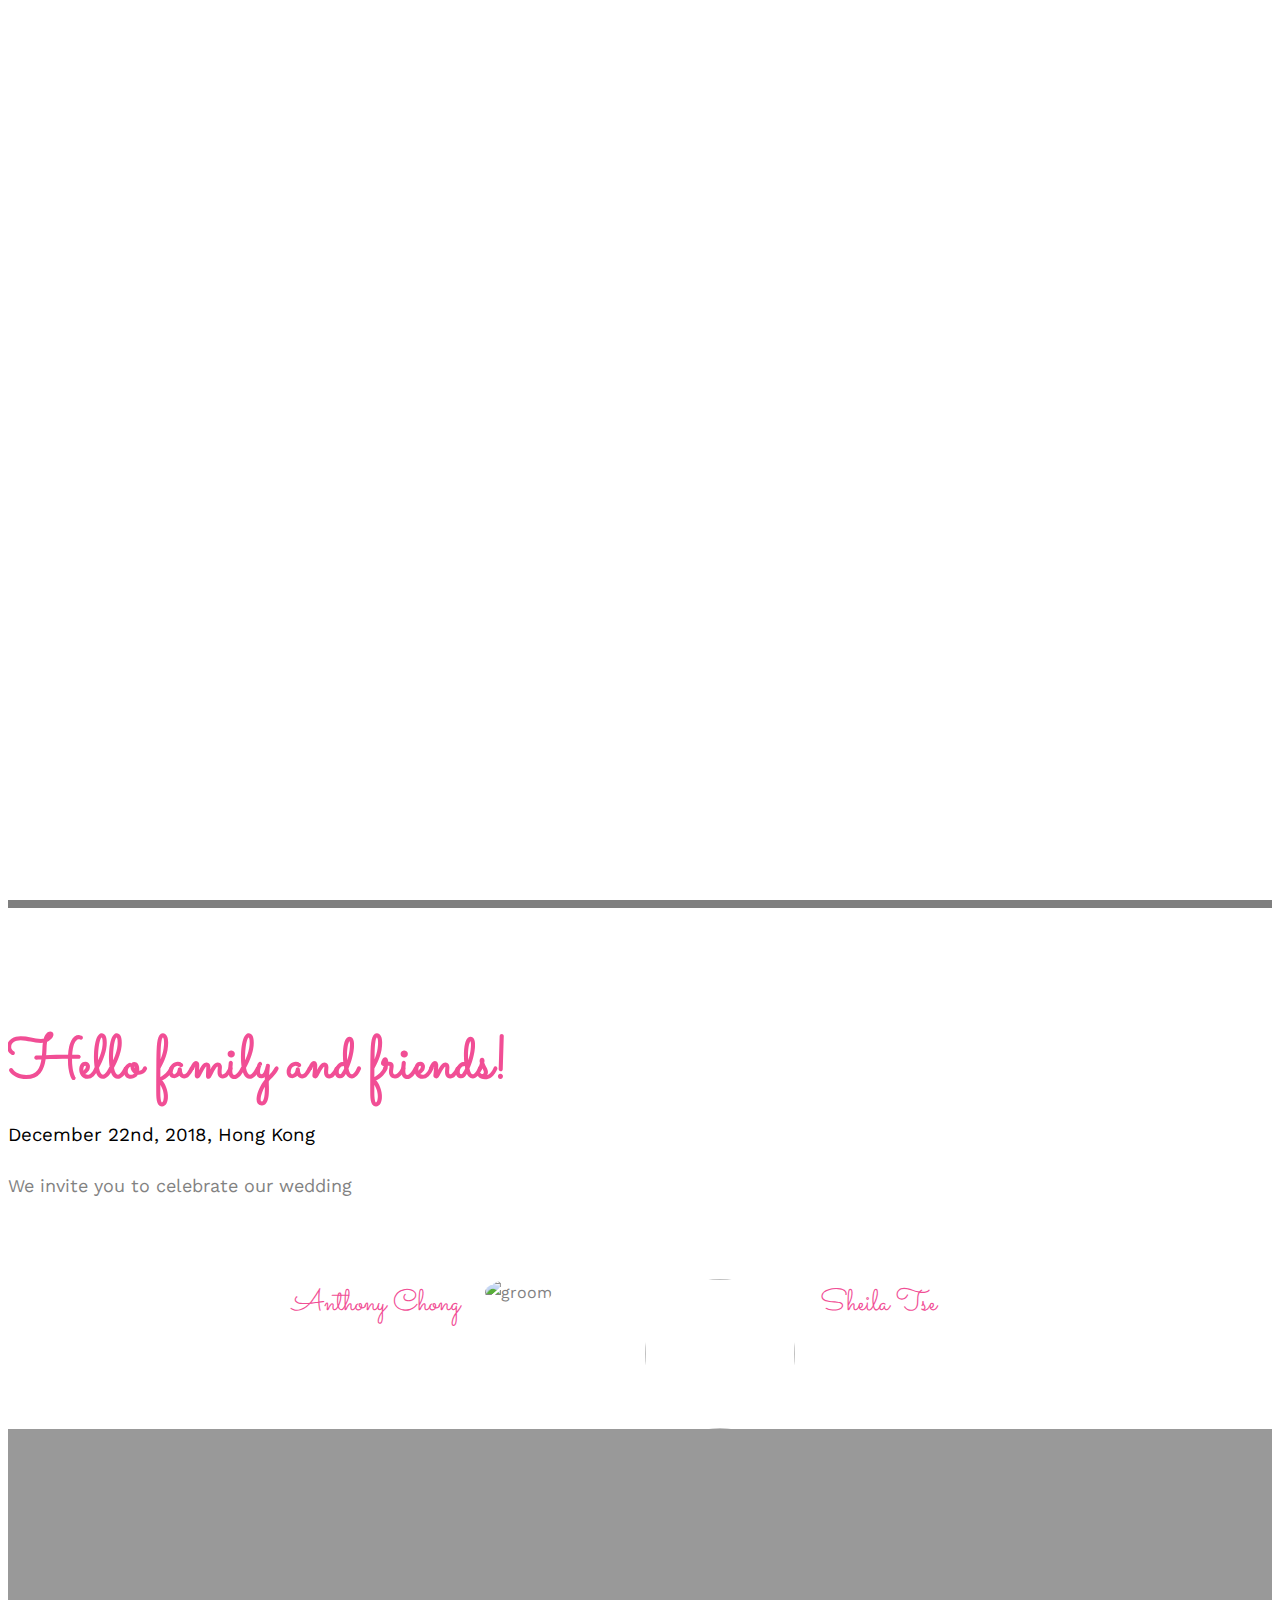
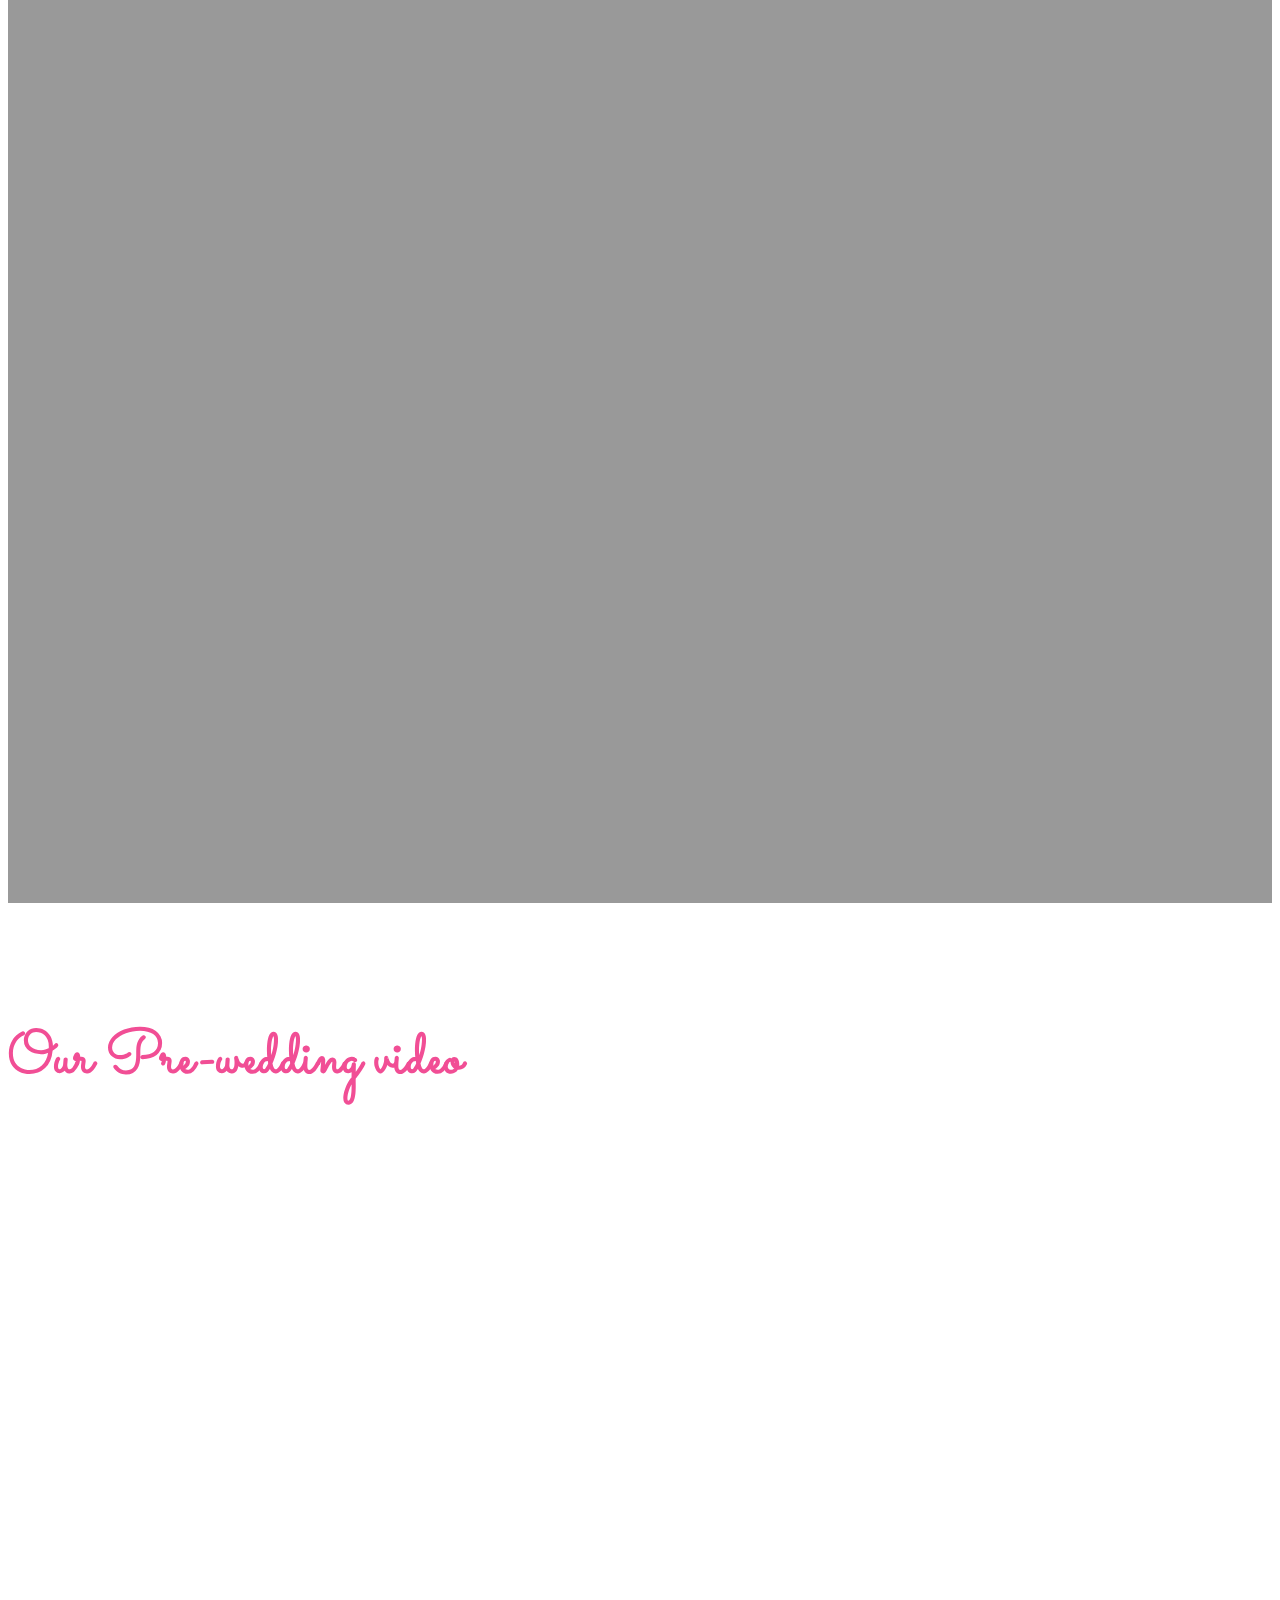
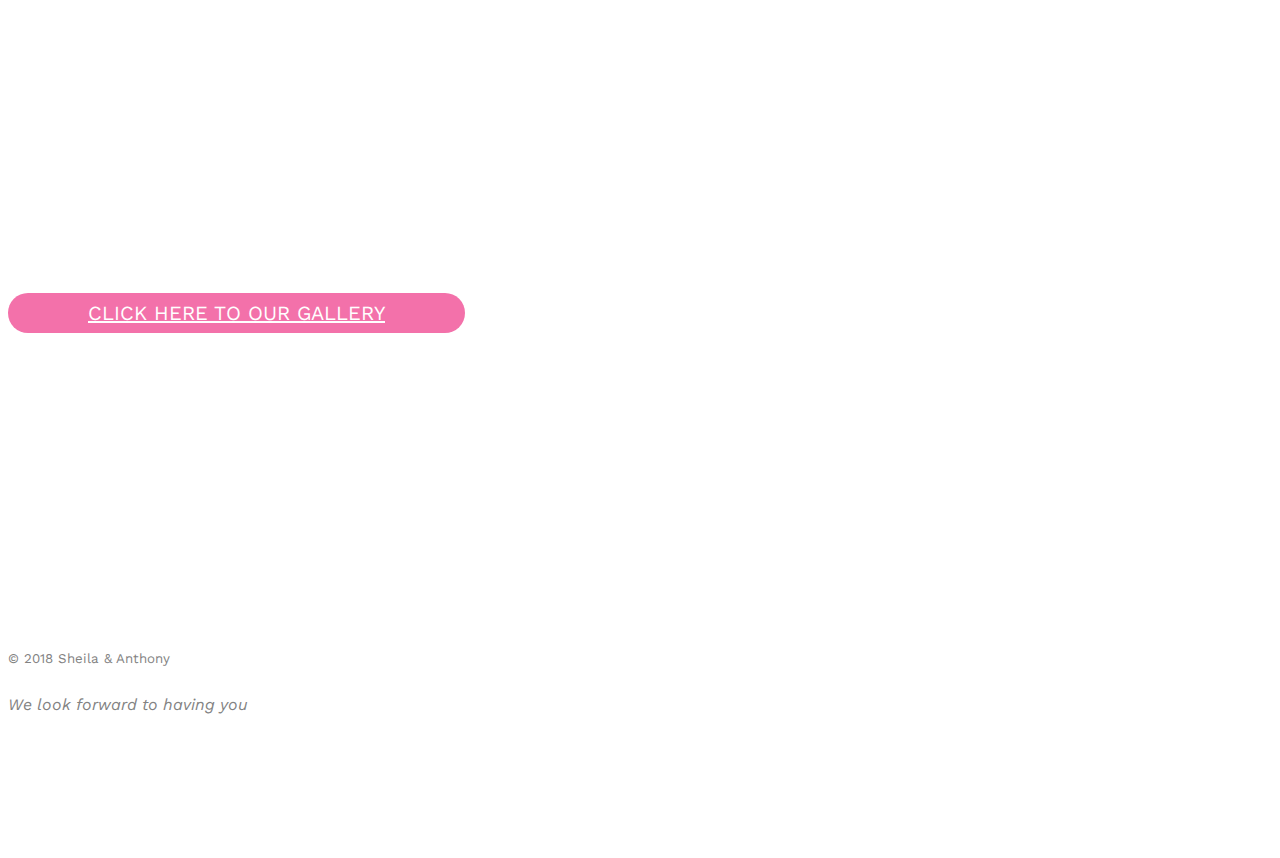
==== commit 296dad94: "&&" ====
--- a/index.html
+++ b/index.html
@@ -199,8 +199,9 @@
 										<span>SAT 22</span>
 										<span>December, 2018</span>
 									</div>
-									<p><i class="icon-location"></i> 11/F Poolside <br><B>Grand Hyatt Hotel, Hong Kong</p>
-									<span><i>As the dinner reception will be held under the stars, guests are reminded to dress warmly</i></span>
+									<p><i class="icon-location"></i> 11/F Poolside <br><b>Grand Hyatt Hotel, Hong Kong</b></p>
+										<p class="font-size"><i>*As the dinner reception will be held under the stars, guests are reminded to dress warmly</i></p>
+									</div>
 								</div>
 							</div>
 						
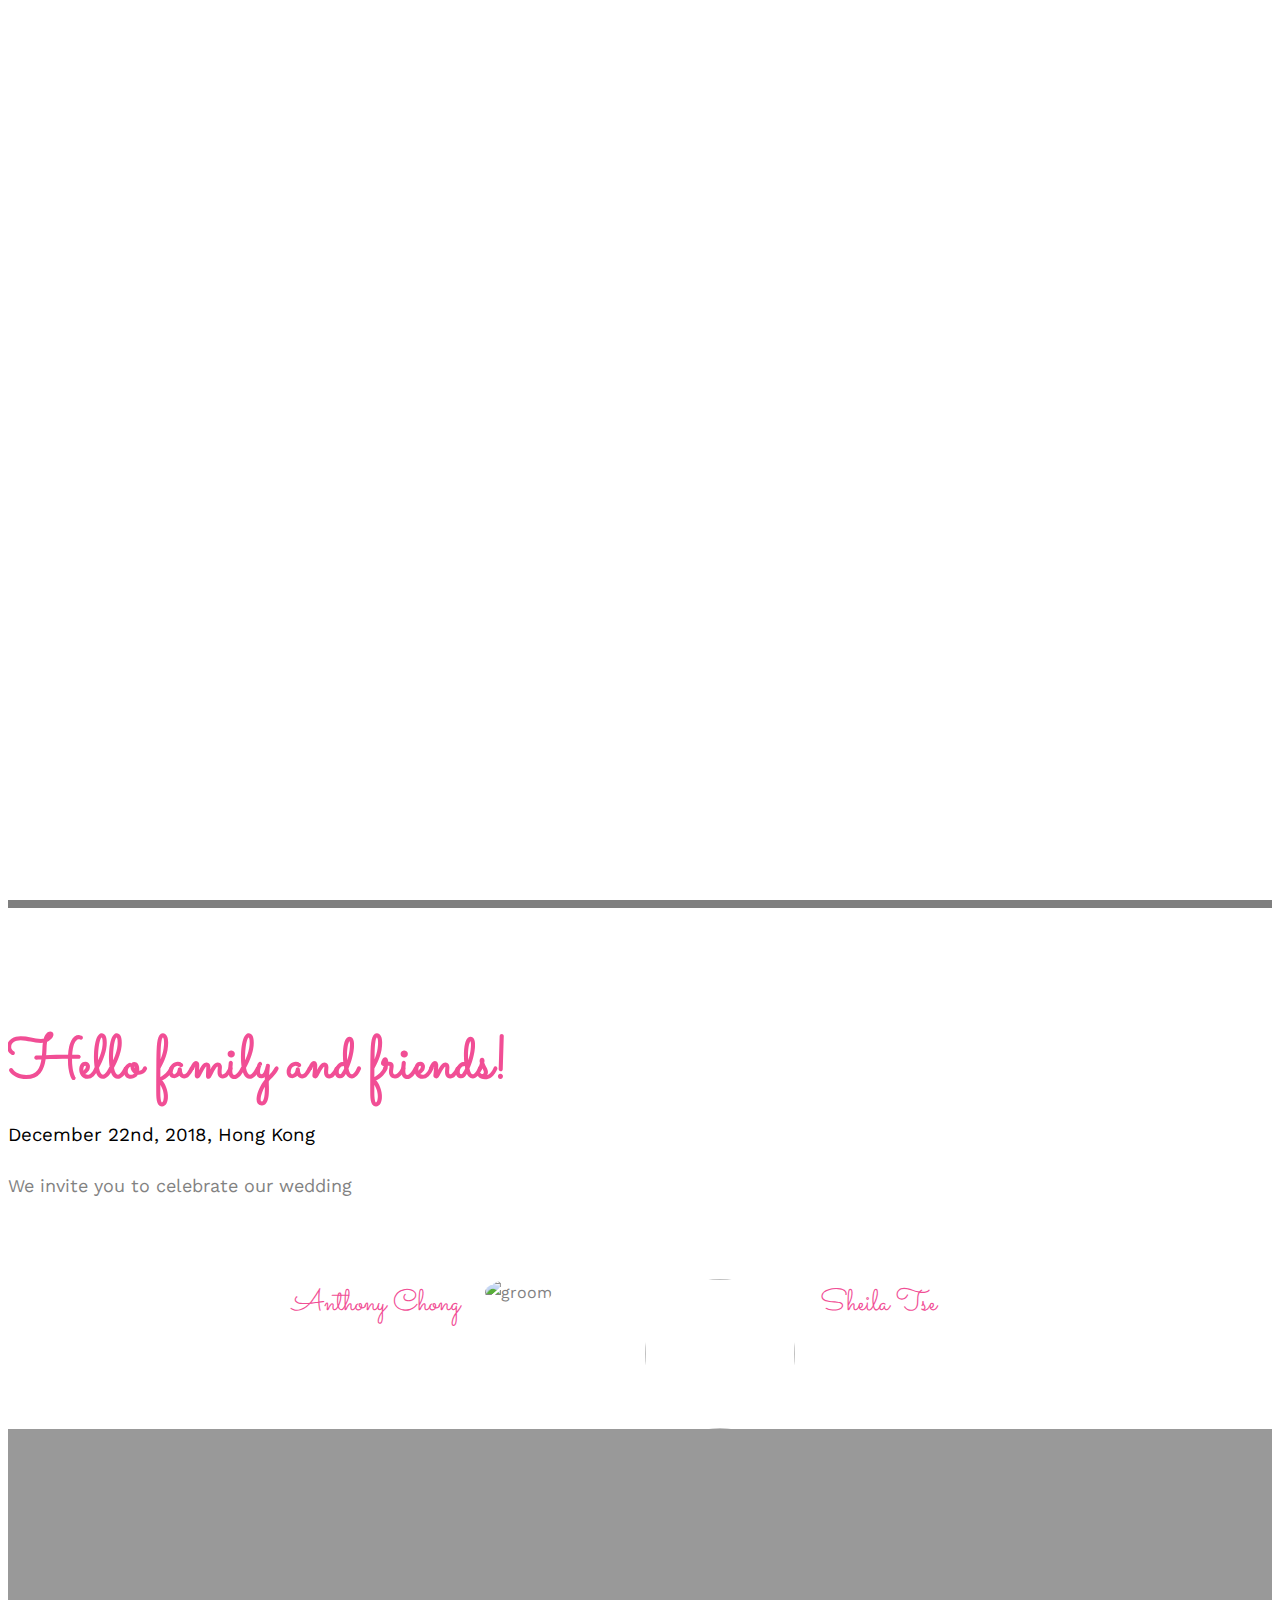
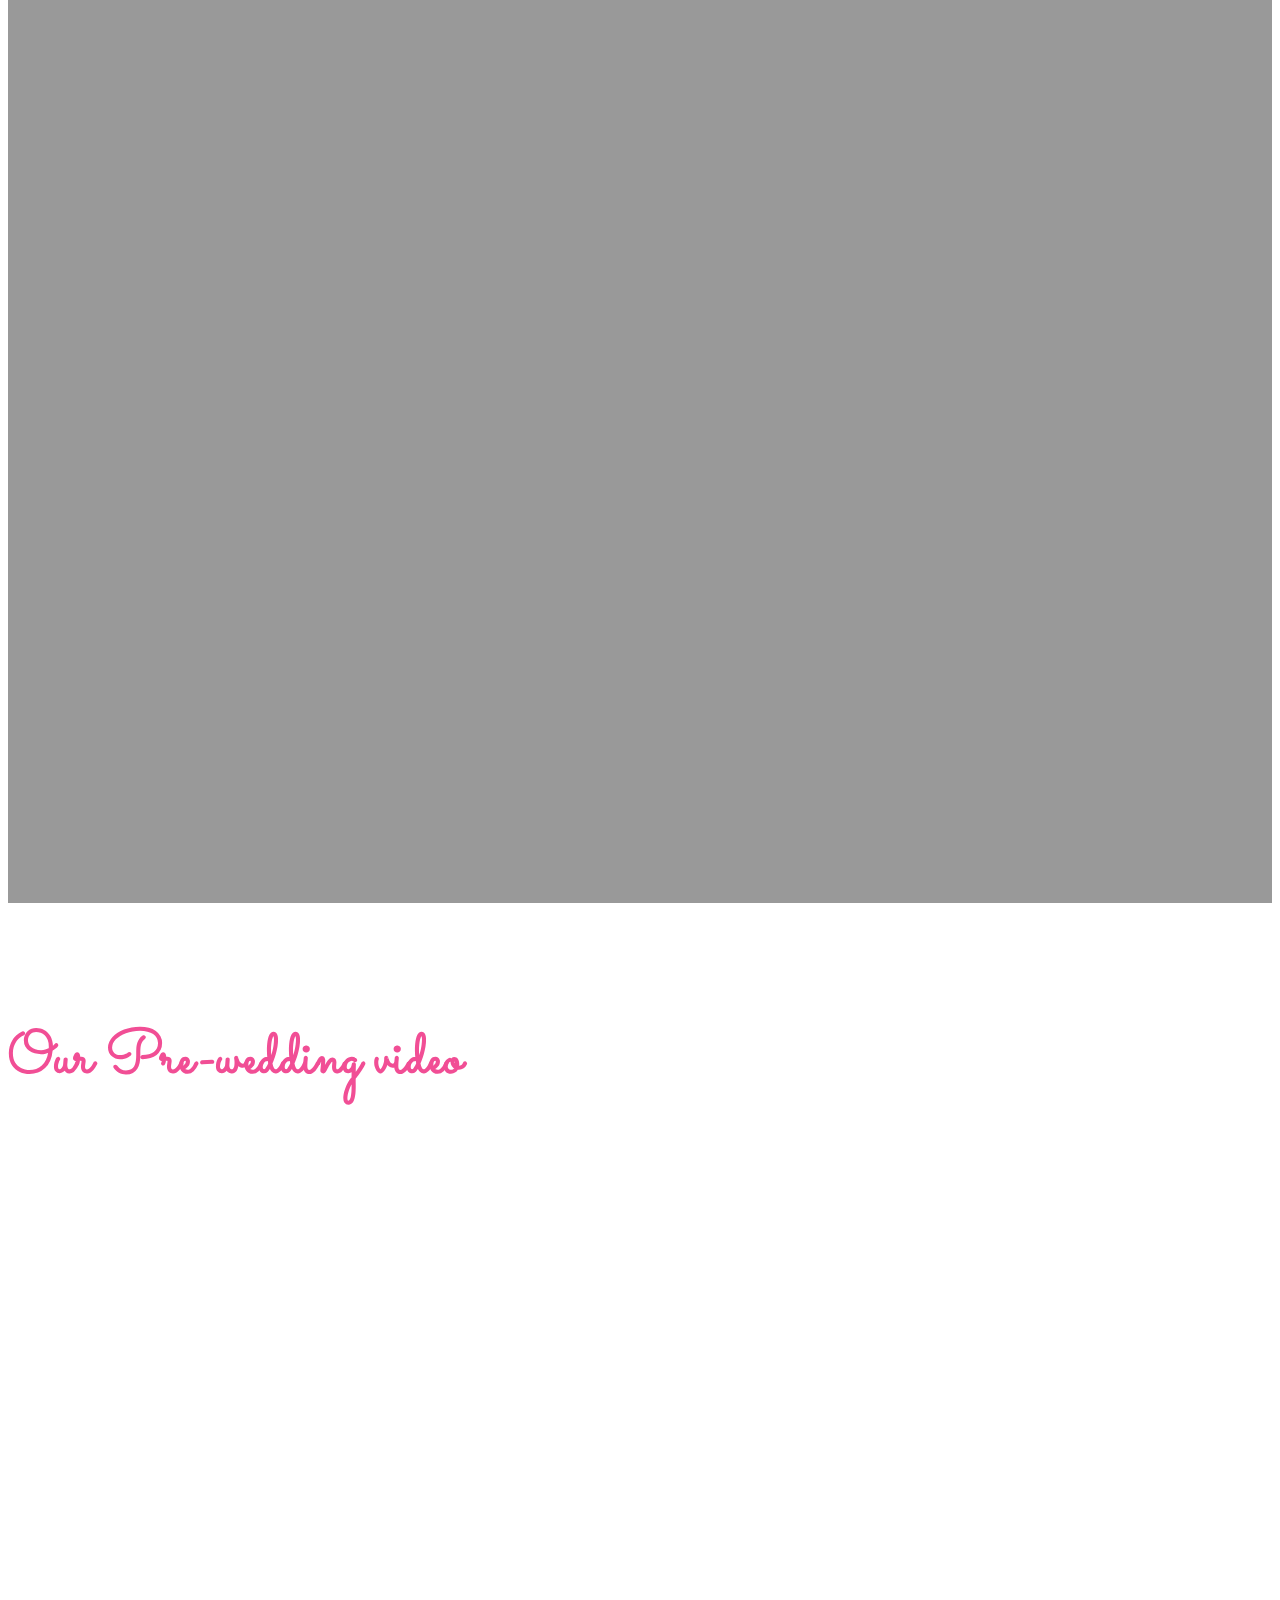
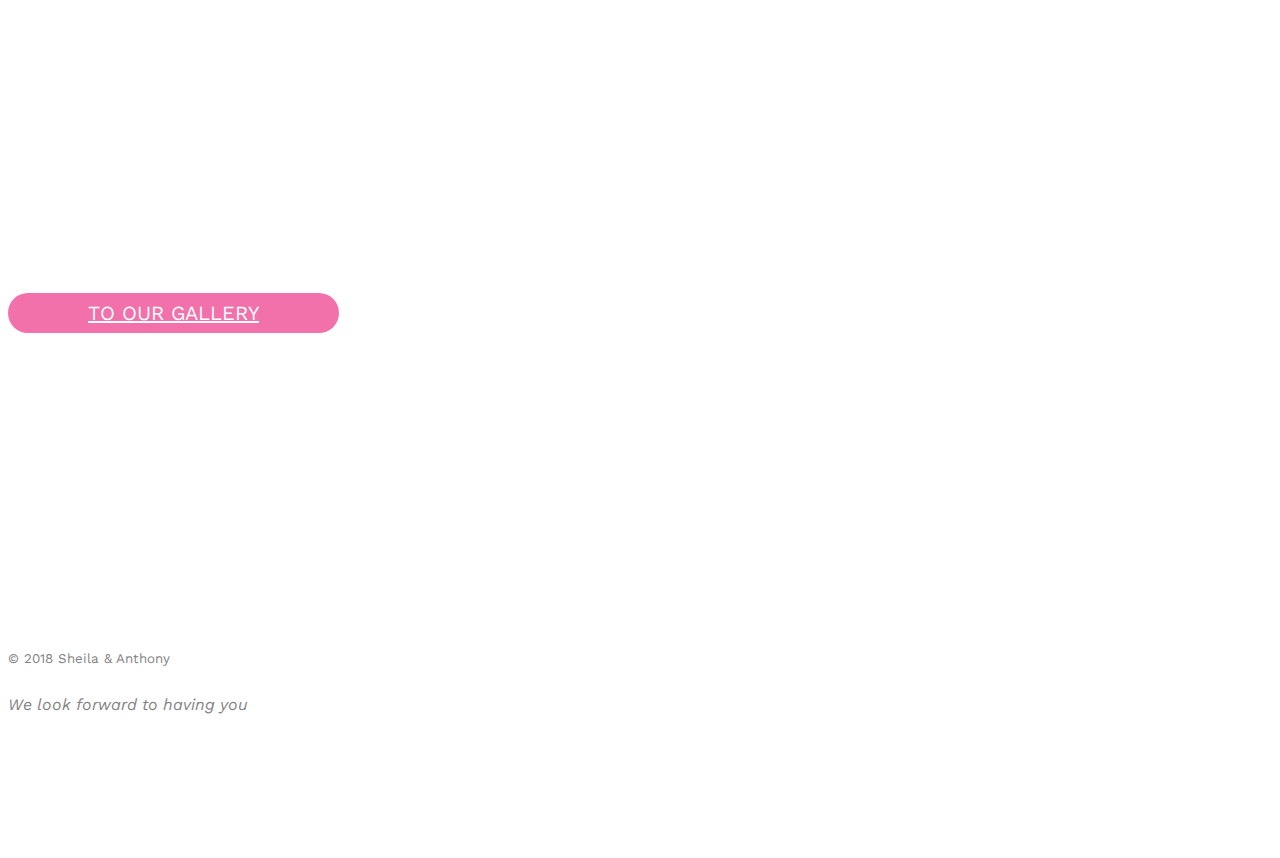
==== commit bd00c0f5: "post" ====
--- a/index.html
+++ b/index.html
@@ -180,7 +180,7 @@
 									</div>
 									<p><i class="icon-location"></i> 2/F Foyer<br> 
 										<b>Four Seasons Hotel, Hong Kong</b></p>
-										<br><br>
+										<br><br><br>
 								</div>
 								</div>
 							</div>
@@ -200,7 +200,8 @@
 										<span>December, 2018</span>
 									</div>
 									<p><i class="icon-location"></i> 11/F Poolside <br><b>Grand Hyatt Hotel, Hong Kong</b></p>
-										<p class="font-size"><i>*As the dinner reception will be held under the stars, guests are reminded to dress warmly</i></p>
+										<p>*As the dinner reception will be held under the stars, guests are reminded to dress warm</p>
+									</div>
 									</div>
 								</div>
 							</div>
@@ -221,7 +222,7 @@
 					<style>.embed-container { position: relative; padding-bottom: 56.25%; height: 0; overflow: hidden; max-width: 100%; } .embed-container iframe, .embed-container object, .embed-container embed { position: absolute; top: 0; left: 0; width: 100%; height: 100%; }</style><div class='embed-container'><iframe src='https://www.youtube.com/embed/gKrc4-gBkoM' frameborder='0' allowfullscreen></iframe></div>
 				<div id="gallerybtn">
 					<br><br>
-				<p><a href="gallery.html" class="btn btn-default btn-sm" style="background-color: #F14E95; opacity:0.8; color:white">CLICK HERE TO OUR GALLERY</a></p>
+				<p><a href="gallery.html" class="btn btn-default btn-sm" style="background-color: #F14E95; opacity:0.8; color:white">TO OUR GALLERY</a></p>
 			</div>
 			</div>
 		</div>
--- a/css/style.css
+++ b/css/style.css
@@ -1869,4 +1869,5 @@
 .c-forms-heading h2 {font-family: "Sacramento", Arial, serif !important;font-size:2.75em !important;}
 
 
+
 /*# sourceMappingURL=style.css.map */
